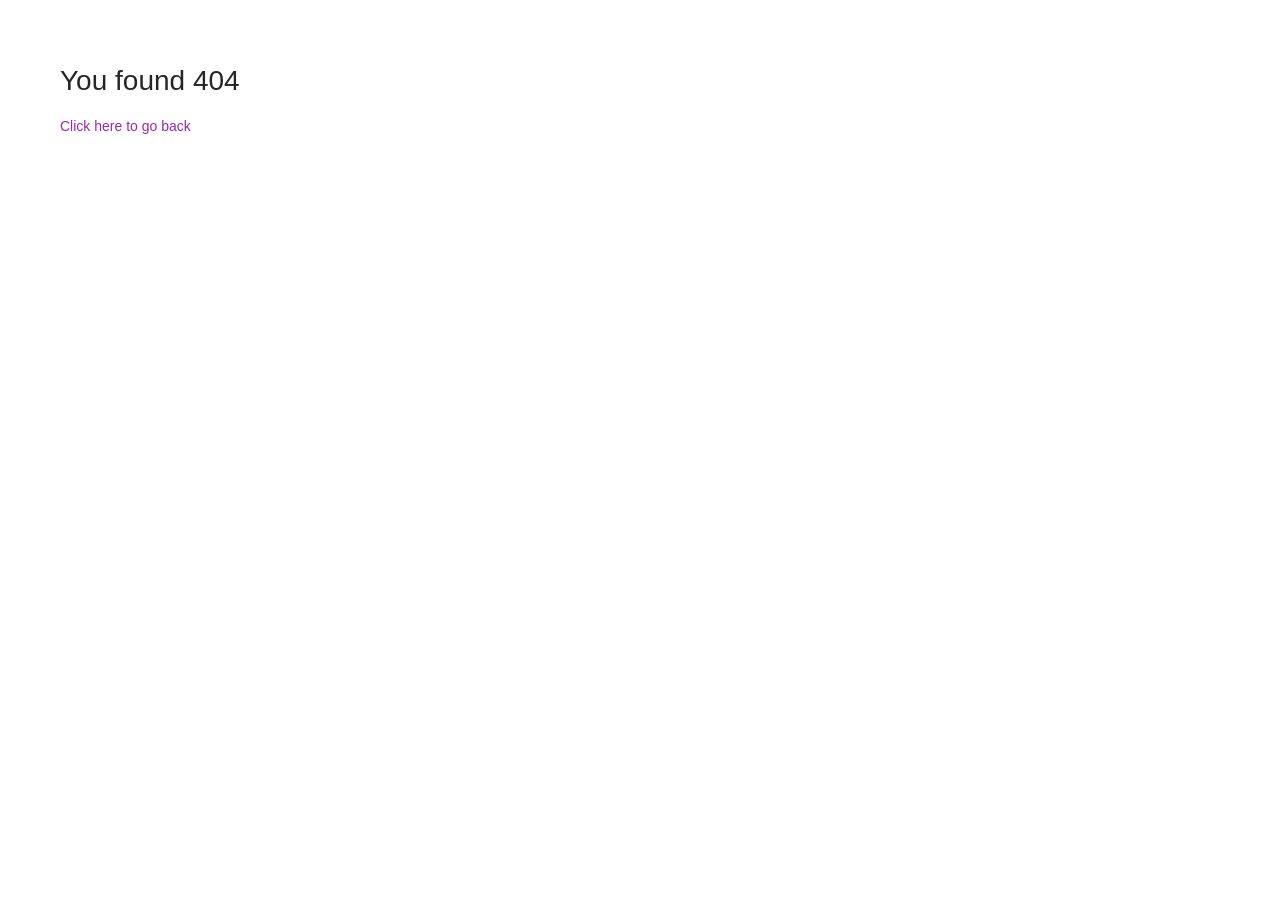
==== index.html @ 65750473 "INIT" ====
<!doctype html><html lang="en"><head><meta charset="utf-8"/><link rel="shortcut icon" href="/favicon.ico"/><meta name="viewport" content="width=device-width,initial-scale=1,shrink-to-fit=no"/><meta name="theme-color" content="#000000"/><link rel="manifest" href="/manifest.json"/><title>React App</title><link href="/static/css/1.1e158690.chunk.css" rel="stylesheet"><link href="/static/css/main.f94cfe51.chunk.css" rel="stylesheet"></head><body><noscript>You need to enable JavaScript to run this app.</noscript><div id="root"></div><script>!function(l){function e(e){for(var r,t,n=e[0],o=e[1],u=e[2],f=0,i=[];f<n.length;f++)t=n[f],p[t]&&i.push(p[t][0]),p[t]=0;for(r in o)Object.prototype.hasOwnProperty.call(o,r)&&(l[r]=o[r]);for(s&&s(e);i.length;)i.shift()();return c.push.apply(c,u||[]),a()}function a(){for(var e,r=0;r<c.length;r++){for(var t=c[r],n=!0,o=1;o<t.length;o++){var u=t[o];0!==p[u]&&(n=!1)}n&&(c.splice(r--,1),e=f(f.s=t[0]))}return e}var t={},p={2:0},c=[];function f(e){if(t[e])return t[e].exports;var r=t[e]={i:e,l:!1,exports:{}};return l[e].call(r.exports,r,r.exports,f),r.l=!0,r.exports}f.m=l,f.c=t,f.d=function(e,r,t){f.o(e,r)||Object.defineProperty(e,r,{enumerable:!0,get:t})},f.r=function(e){"undefined"!=typeof Symbol&&Symbol.toStringTag&&Object.defineProperty(e,Symbol.toStringTag,{value:"Module"}),Object.defineProperty(e,"__esModule",{value:!0})},f.t=function(r,e){if(1&e&&(r=f(r)),8&e)return r;if(4&e&&"object"==typeof r&&r&&r.__esModule)return r;var t=Object.create(null);if(f.r(t),Object.defineProperty(t,"default",{enumerable:!0,value:r}),2&e&&"string"!=typeof r)for(var n in r)f.d(t,n,function(e){return r[e]}.bind(null,n));return t},f.n=function(e){var r=e&&e.__esModule?function(){return e.default}:function(){return e};return f.d(r,"a",r),r},f.o=function(e,r){return Object.prototype.hasOwnProperty.call(e,r)},f.p="/";var r=window.webpackJsonp=window.webpackJsonp||[],n=r.push.bind(r);r.push=e,r=r.slice();for(var o=0;o<r.length;o++)e(r[o]);var s=n;a()}([])</script><script src="/static/js/1.83a285b4.chunk.js"></script><script src="/static/js/main.1f950b60.chunk.js"></script></body></html>
---- static/css/1.1e158690.chunk.css ----
@font-face{font-family:Chinese Quote;src:local("PingFang SC"),local("SimSun");unicode-range:u+2018,u+2019,u+201c,u+201d}body,html{width:100%;height:100%}input::-ms-clear,input::-ms-reveal{display:none}*,:after,:before{box-sizing:border-box}html{font-family:sans-serif;line-height:1.15;-webkit-text-size-adjust:100%;-ms-text-size-adjust:100%;-ms-overflow-style:scrollbar;-webkit-tap-highlight-color:rgba(0,0,0,0)}@-ms-viewport{width:device-width}article,aside,dialog,figcaption,figure,footer,header,hgroup,main,nav,section{display:block}body{margin:0;font-family:Chinese Quote,-apple-system,BlinkMacSystemFont,Segoe UI,PingFang SC,Hiragino Sans GB,Microsoft YaHei,Helvetica Neue,Helvetica,Arial,sans-serif,Apple Color Emoji,Segoe UI Emoji,Segoe UI Symbol;font-size:14px;-webkit-font-feature-settings:"tnum";font-feature-settings:"tnum";font-variant:tabular-nums;line-height:1.5;color:rgba(0,0,0,.65);background-color:#fff}[tabindex="-1"]:focus{outline:none!important}hr{box-sizing:initial;height:0;overflow:visible}h1,h2,h3,h4,h5,h6{margin-top:0;margin-bottom:.5em;color:rgba(0,0,0,.85);font-weight:500}p{margin-top:0;margin-bottom:1em}abbr[data-original-title],abbr[title]{text-decoration:underline;-webkit-text-decoration:underline dotted;text-decoration:underline dotted;cursor:help;border-bottom:0}address{margin-bottom:1em;font-style:normal;line-height:inherit}input[type=number],input[type=password],input[type=text],textarea{-webkit-appearance:none}dl,ol,ul{margin-top:0;margin-bottom:1em}ol ol,ol ul,ul ol,ul ul{margin-bottom:0}dt{font-weight:500}dd{margin-bottom:.5em;margin-left:0}blockquote{margin:0 0 1em}dfn{font-style:italic}b,strong{font-weight:bolder}small{font-size:80%}sub,sup{position:relative;font-size:75%;line-height:0;vertical-align:initial}sub{bottom:-.25em}sup{top:-.5em}a{color:#9c27b0;background-color:initial;text-decoration:none;outline:none;cursor:pointer;-webkit-transition:color .3s;transition:color .3s;-webkit-text-decoration-skip:objects}a:focus{text-decoration:underline;-webkit-text-decoration-skip:ink;text-decoration-skip:ink}a:hover{color:#af48bd}a:active{color:#75178a}a:active,a:hover{outline:0;text-decoration:none}a[disabled]{color:rgba(0,0,0,.25);cursor:not-allowed;pointer-events:none}code,kbd,pre,samp{font-family:SFMono-Regular,Consolas,Liberation Mono,Menlo,Courier,monospace;font-size:1em}pre{margin-top:0;margin-bottom:1em;overflow:auto}figure{margin:0 0 1em}img{vertical-align:middle;border-style:none}svg:not(:root){overflow:hidden}[role=button],a,area,button,input:not([type=range]),label,select,summary,textarea{touch-action:manipulation}table{border-collapse:collapse}caption{padding-top:.75em;padding-bottom:.3em;color:rgba(0,0,0,.45);text-align:left;caption-side:bottom}th{text-align:inherit}button,input,optgroup,select,textarea{margin:0;font-family:inherit;font-size:inherit;line-height:inherit;color:inherit}button,input{overflow:visible}button,select{text-transform:none}[type=reset],[type=submit],button,html [type=button]{-webkit-appearance:button}[type=button]::-moz-focus-inner,[type=reset]::-moz-focus-inner,[type=submit]::-moz-focus-inner,button::-moz-focus-inner{padding:0;border-style:none}input[type=checkbox],input[type=radio]{box-sizing:border-box;padding:0}input[type=date],input[type=datetime-local],input[type=month],input[type=time]{-webkit-appearance:listbox}textarea{overflow:auto;resize:vertical}fieldset{min-width:0;padding:0;margin:0;border:0}legend{display:block;width:100%;max-width:100%;padding:0;margin-bottom:.5em;font-size:1.5em;line-height:inherit;color:inherit;white-space:normal}progress{vertical-align:initial}[type=number]::-webkit-inner-spin-button,[type=number]::-webkit-outer-spin-button{height:auto}[type=search]{outline-offset:-2px;-webkit-appearance:none}[type=search]::-webkit-search-cancel-button,[type=search]::-webkit-search-decoration{-webkit-appearance:none}::-webkit-file-upload-button{font:inherit;-webkit-appearance:button}output{display:inline-block}summary{display:list-item}template{display:none}[hidden]{display:none!important}mark{padding:.2em;background-color:#feffe6}::-moz-selection{background:#9c27b0;color:#fff}::selection{background:#9c27b0;color:#fff}.clearfix{zoom:1}.clearfix:after,.clearfix:before{content:"";display:table}.clearfix:after{clear:both}.anticon{display:inline-block;font-style:normal;vertical-align:-.125em;text-align:center;text-transform:none;line-height:0;text-rendering:optimizeLegibility;-webkit-font-smoothing:antialiased;-moz-osx-font-smoothing:grayscale}.anticon>*{line-height:1}.anticon svg{display:inline-block}.anticon:before{display:none}.anticon .anticon-icon{display:block}.anticon-spin,.anticon-spin:before{display:inline-block;-webkit-animation:loadingCircle 1s linear infinite;animation:loadingCircle 1s linear infinite}.fade-appear,.fade-enter,.fade-leave{-webkit-animation-duration:.2s;animation-duration:.2s;-webkit-animation-fill-mode:both;animation-fill-mode:both;-webkit-animation-play-state:paused;animation-play-state:paused}.fade-appear.fade-appear-active,.fade-enter.fade-enter-active{-webkit-animation-name:antFadeIn;animation-name:antFadeIn;-webkit-animation-play-state:running;animation-play-state:running}.fade-leave.fade-leave-active{-webkit-animation-name:antFadeOut;animation-name:antFadeOut;-webkit-animation-play-state:running;animation-play-state:running;pointer-events:none}.fade-appear,.fade-enter{opacity:0}.fade-appear,.fade-enter,.fade-leave{-webkit-animation-timing-function:linear;animation-timing-function:linear}@-webkit-keyframes antFadeIn{0%{opacity:0}to{opacity:1}}@keyframes antFadeIn{0%{opacity:0}to{opacity:1}}@-webkit-keyframes antFadeOut{0%{opacity:1}to{opacity:0}}@keyframes antFadeOut{0%{opacity:1}to{opacity:0}}.move-up-appear,.move-up-enter,.move-up-leave{-webkit-animation-duration:.2s;animation-duration:.2s;-webkit-animation-fill-mode:both;animation-fill-mode:both;-webkit-animation-play-state:paused;animation-play-state:paused}.move-up-appear.move-up-appear-active,.move-up-enter.move-up-enter-active{-webkit-animation-name:antMoveUpIn;animation-name:antMoveUpIn;-webkit-animation-play-state:running;animation-play-state:running}.move-up-leave.move-up-leave-active{-webkit-animation-name:antMoveUpOut;animation-name:antMoveUpOut;-webkit-animation-play-state:running;animation-play-state:running;pointer-events:none}.move-up-appear,.move-up-enter{opacity:0;-webkit-animation-timing-function:cubic-bezier(.08,.82,.17,1);animation-timing-function:cubic-bezier(.08,.82,.17,1)}.move-up-leave{-webkit-animation-timing-function:cubic-bezier(.6,.04,.98,.34);animation-timing-function:cubic-bezier(.6,.04,.98,.34)}.move-down-appear,.move-down-enter,.move-down-leave{-webkit-animation-duration:.2s;animation-duration:.2s;-webkit-animation-fill-mode:both;animation-fill-mode:both;-webkit-animation-play-state:paused;animation-play-state:paused}.move-down-appear.move-down-appear-active,.move-down-enter.move-down-enter-active{-webkit-animation-name:antMoveDownIn;animation-name:antMoveDownIn;-webkit-animation-play-state:running;animation-play-state:running}.move-down-leave.move-down-leave-active{-webkit-animation-name:antMoveDownOut;animation-name:antMoveDownOut;-webkit-animation-play-state:running;animation-play-state:running;pointer-events:none}.move-down-appear,.move-down-enter{opacity:0;-webkit-animation-timing-function:cubic-bezier(.08,.82,.17,1);animation-timing-function:cubic-bezier(.08,.82,.17,1)}.move-down-leave{-webkit-animation-timing-function:cubic-bezier(.6,.04,.98,.34);animation-timing-function:cubic-bezier(.6,.04,.98,.34)}.move-left-appear,.move-left-enter,.move-left-leave{-webkit-animation-duration:.2s;animation-duration:.2s;-webkit-animation-fill-mode:both;animation-fill-mode:both;-webkit-animation-play-state:paused;animation-play-state:paused}.move-left-appear.move-left-appear-active,.move-left-enter.move-left-enter-active{-webkit-animation-name:antMoveLeftIn;animation-name:antMoveLeftIn;-webkit-animation-play-state:running;animation-play-state:running}.move-left-leave.move-left-leave-active{-webkit-animation-name:antMoveLeftOut;animation-name:antMoveLeftOut;-webkit-animation-play-state:running;animation-play-state:running;pointer-events:none}.move-left-appear,.move-left-enter{opacity:0;-webkit-animation-timing-function:cubic-bezier(.08,.82,.17,1);animation-timing-function:cubic-bezier(.08,.82,.17,1)}.move-left-leave{-webkit-animation-timing-function:cubic-bezier(.6,.04,.98,.34);animation-timing-function:cubic-bezier(.6,.04,.98,.34)}.move-right-appear,.move-right-enter,.move-right-leave{-webkit-animation-duration:.2s;animation-duration:.2s;-webkit-animation-fill-mode:both;animation-fill-mode:both;-webkit-animation-play-state:paused;animation-play-state:paused}.move-right-appear.move-right-appear-active,.move-right-enter.move-right-enter-active{-webkit-animation-name:antMoveRightIn;animation-name:antMoveRightIn;-webkit-animation-play-state:running;animation-play-state:running}.move-right-leave.move-right-leave-active{-webkit-animation-name:antMoveRightOut;animation-name:antMoveRightOut;-webkit-animation-play-state:running;animation-play-state:running;pointer-events:none}.move-right-appear,.move-right-enter{opacity:0;-webkit-animation-timing-function:cubic-bezier(.08,.82,.17,1);animation-timing-function:cubic-bezier(.08,.82,.17,1)}.move-right-leave{-webkit-animation-timing-function:cubic-bezier(.6,.04,.98,.34);animation-timing-function:cubic-bezier(.6,.04,.98,.34)}@-webkit-keyframes antMoveDownIn{0%{-webkit-transform-origin:0 0;transform-origin:0 0;-webkit-transform:translateY(100%);transform:translateY(100%);opacity:0}to{-webkit-transform-origin:0 0;transform-origin:0 0;-webkit-transform:translateY(0);transform:translateY(0);opacity:1}}@keyframes antMoveDownIn{0%{-webkit-transform-origin:0 0;transform-origin:0 0;-webkit-transform:translateY(100%);transform:translateY(100%);opacity:0}to{-webkit-transform-origin:0 0;transform-origin:0 0;-webkit-transform:translateY(0);transform:translateY(0);opacity:1}}@-webkit-keyframes antMoveDownOut{0%{-webkit-transform-origin:0 0;transform-origin:0 0;-webkit-transform:translateY(0);transform:translateY(0);opacity:1}to{-webkit-transform-origin:0 0;transform-origin:0 0;-webkit-transform:translateY(100%);transform:translateY(100%);opacity:0}}@keyframes antMoveDownOut{0%{-webkit-transform-origin:0 0;transform-origin:0 0;-webkit-transform:translateY(0);transform:translateY(0);opacity:1}to{-webkit-transform-origin:0 0;transform-origin:0 0;-webkit-transform:translateY(100%);transform:translateY(100%);opacity:0}}@-webkit-keyframes antMoveLeftIn{0%{-webkit-transform-origin:0 0;transform-origin:0 0;-webkit-transform:translateX(-100%);transform:translateX(-100%);opacity:0}to{-webkit-transform-origin:0 0;transform-origin:0 0;-webkit-transform:translateX(0);transform:translateX(0);opacity:1}}@keyframes antMoveLeftIn{0%{-webkit-transform-origin:0 0;transform-origin:0 0;-webkit-transform:translateX(-100%);transform:translateX(-100%);opacity:0}to{-webkit-transform-origin:0 0;transform-origin:0 0;-webkit-transform:translateX(0);transform:translateX(0);opacity:1}}@-webkit-keyframes antMoveLeftOut{0%{-webkit-transform-origin:0 0;transform-origin:0 0;-webkit-transform:translateX(0);transform:translateX(0);opacity:1}to{-webkit-transform-origin:0 0;transform-origin:0 0;-webkit-transform:translateX(-100%);transform:translateX(-100%);opacity:0}}@keyframes antMoveLeftOut{0%{-webkit-transform-origin:0 0;transform-origin:0 0;-webkit-transform:translateX(0);transform:translateX(0);opacity:1}to{-webkit-transform-origin:0 0;transform-origin:0 0;-webkit-transform:translateX(-100%);transform:translateX(-100%);opacity:0}}@-webkit-keyframes antMoveRightIn{0%{opacity:0;-webkit-transform-origin:0 0;transform-origin:0 0;-webkit-transform:translateX(100%);transform:translateX(100%)}to{opacity:1;-webkit-transform-origin:0 0;transform-origin:0 0;-webkit-transform:translateX(0);transform:translateX(0)}}@keyframes antMoveRightIn{0%{opacity:0;-webkit-transform-origin:0 0;transform-origin:0 0;-webkit-transform:translateX(100%);transform:translateX(100%)}to{opacity:1;-webkit-transform-origin:0 0;transform-origin:0 0;-webkit-transform:translateX(0);transform:translateX(0)}}@-webkit-keyframes antMoveRightOut{0%{-webkit-transform-origin:0 0;transform-origin:0 0;-webkit-transform:translateX(0);transform:translateX(0);opacity:1}to{-webkit-transform-origin:0 0;transform-origin:0 0;-webkit-transform:translateX(100%);transform:translateX(100%);opacity:0}}@keyframes antMoveRightOut{0%{-webkit-transform-origin:0 0;transform-origin:0 0;-webkit-transform:translateX(0);transform:translateX(0);opacity:1}to{-webkit-transform-origin:0 0;transform-origin:0 0;-webkit-transform:translateX(100%);transform:translateX(100%);opacity:0}}@-webkit-keyframes antMoveUpIn{0%{-webkit-transform-origin:0 0;transform-origin:0 0;-webkit-transform:translateY(-100%);transform:translateY(-100%);opacity:0}to{-webkit-transform-origin:0 0;transform-origin:0 0;-webkit-transform:translateY(0);transform:translateY(0);opacity:1}}@keyframes antMoveUpIn{0%{-webkit-transform-origin:0 0;transform-origin:0 0;-webkit-transform:translateY(-100%);transform:translateY(-100%);opacity:0}to{-webkit-transform-origin:0 0;transform-origin:0 0;-webkit-transform:translateY(0);transform:translateY(0);opacity:1}}@-webkit-keyframes antMoveUpOut{0%{-webkit-transform-origin:0 0;transform-origin:0 0;-webkit-transform:translateY(0);transform:translateY(0);opacity:1}to{-webkit-transform-origin:0 0;transform-origin:0 0;-webkit-transform:translateY(-100%);transform:translateY(-100%);opacity:0}}@keyframes antMoveUpOut{0%{-webkit-transform-origin:0 0;transform-origin:0 0;-webkit-transform:translateY(0);transform:translateY(0);opacity:1}to{-webkit-transform-origin:0 0;transform-origin:0 0;-webkit-transform:translateY(-100%);transform:translateY(-100%);opacity:0}}@-webkit-keyframes loadingCircle{to{-webkit-transform:rotate(1turn);transform:rotate(1turn)}}@keyframes loadingCircle{to{-webkit-transform:rotate(1turn);transform:rotate(1turn)}}[ant-click-animating-without-extra-node],[ant-click-animating]{position:relative}.ant-click-animating-node,[ant-click-animating-without-extra-node]:after{content:"";position:absolute;top:-1px;left:-1px;bottom:-1px;right:-1px;border-radius:inherit;border:0 solid #9c27b0;opacity:.2;-webkit-animation:fadeEffect 2s cubic-bezier(.08,.82,.17,1),waveEffect .4s cubic-bezier(.08,.82,.17,1);animation:fadeEffect 2s cubic-bezier(.08,.82,.17,1),waveEffect .4s cubic-bezier(.08,.82,.17,1);-webkit-animation-fill-mode:forwards;animation-fill-mode:forwards;display:block;pointer-events:none}@-webkit-keyframes waveEffect{to{top:-6px;left:-6px;bottom:-6px;right:-6px;border-width:6px}}@keyframes waveEffect{to{top:-6px;left:-6px;bottom:-6px;right:-6px;border-width:6px}}@-webkit-keyframes fadeEffect{to{opacity:0}}@keyframes fadeEffect{to{opacity:0}}.slide-up-appear,.slide-up-enter,.slide-up-leave{-webkit-animation-duration:.2s;animation-duration:.2s;-webkit-animation-fill-mode:both;animation-fill-mode:both;-webkit-animation-play-state:paused;animation-play-state:paused}.slide-up-appear.slide-up-appear-active,.slide-up-enter.slide-up-enter-active{-webkit-animation-name:antSlideUpIn;animation-name:antSlideUpIn;-webkit-animation-play-state:running;animation-play-state:running}.slide-up-leave.slide-up-leave-active{-webkit-animation-name:antSlideUpOut;animation-name:antSlideUpOut;-webkit-animation-play-state:running;animation-play-state:running;pointer-events:none}.slide-up-appear,.slide-up-enter{opacity:0;-webkit-animation-timing-function:cubic-bezier(.23,1,.32,1);animation-timing-function:cubic-bezier(.23,1,.32,1)}.slide-up-leave{-webkit-animation-timing-function:cubic-bezier(.755,.05,.855,.06);animation-timing-function:cubic-bezier(.755,.05,.855,.06)}.slide-down-appear,.slide-down-enter,.slide-down-leave{-webkit-animation-duration:.2s;animation-duration:.2s;-webkit-animation-fill-mode:both;animation-fill-mode:both;-webkit-animation-play-state:paused;animation-play-state:paused}.slide-down-appear.slide-down-appear-active,.slide-down-enter.slide-down-enter-active{-webkit-animation-name:antSlideDownIn;animation-name:antSlideDownIn;-webkit-animation-play-state:running;animation-play-state:running}.slide-down-leave.slide-down-leave-active{-webkit-animation-name:antSlideDownOut;animation-name:antSlideDownOut;-webkit-animation-play-state:running;animation-play-state:running;pointer-events:none}.slide-down-appear,.slide-down-enter{opacity:0;-webkit-animation-timing-function:cubic-bezier(.23,1,.32,1);animation-timing-function:cubic-bezier(.23,1,.32,1)}.slide-down-leave{-webkit-animation-timing-function:cubic-bezier(.755,.05,.855,.06);animation-timing-function:cubic-bezier(.755,.05,.855,.06)}.slide-left-appear,.slide-left-enter,.slide-left-leave{-webkit-animation-duration:.2s;animation-duration:.2s;-webkit-animation-fill-mode:both;animation-fill-mode:both;-webkit-animation-play-state:paused;animation-play-state:paused}.slide-left-appear.slide-left-appear-active,.slide-left-enter.slide-left-enter-active{-webkit-animation-name:antSlideLeftIn;animation-name:antSlideLeftIn;-webkit-animation-play-state:running;animation-play-state:running}.slide-left-leave.slide-left-leave-active{-webkit-animation-name:antSlideLeftOut;animation-name:antSlideLeftOut;-webkit-animation-play-state:running;animation-play-state:running;pointer-events:none}.slide-left-appear,.slide-left-enter{opacity:0;-webkit-animation-timing-function:cubic-bezier(.23,1,.32,1);animation-timing-function:cubic-bezier(.23,1,.32,1)}.slide-left-leave{-webkit-animation-timing-function:cubic-bezier(.755,.05,.855,.06);animation-timing-function:cubic-bezier(.755,.05,.855,.06)}.slide-right-appear,.slide-right-enter,.slide-right-leave{-webkit-animation-duration:.2s;animation-duration:.2s;-webkit-animation-fill-mode:both;animation-fill-mode:both;-webkit-animation-play-state:paused;animation-play-state:paused}.slide-right-appear.slide-right-appear-active,.slide-right-enter.slide-right-enter-active{-webkit-animation-name:antSlideRightIn;animation-name:antSlideRightIn;-webkit-animation-play-state:running;animation-play-state:running}.slide-right-leave.slide-right-leave-active{-webkit-animation-name:antSlideRightOut;animation-name:antSlideRightOut;-webkit-animation-play-state:running;animation-play-state:running;pointer-events:none}.slide-right-appear,.slide-right-enter{opacity:0;-webkit-animation-timing-function:cubic-bezier(.23,1,.32,1);animation-timing-function:cubic-bezier(.23,1,.32,1)}.slide-right-leave{-webkit-animation-timing-function:cubic-bezier(.755,.05,.855,.06);animation-timing-function:cubic-bezier(.755,.05,.855,.06)}@-webkit-keyframes antSlideUpIn{0%{opacity:0;-webkit-transform-origin:0 0;transform-origin:0 0;-webkit-transform:scaleY(.8);transform:scaleY(.8)}to{opacity:1;-webkit-transform-origin:0 0;transform-origin:0 0;-webkit-transform:scaleY(1);transform:scaleY(1)}}@keyframes antSlideUpIn{0%{opacity:0;-webkit-transform-origin:0 0;transform-origin:0 0;-webkit-transform:scaleY(.8);transform:scaleY(.8)}to{opacity:1;-webkit-transform-origin:0 0;transform-origin:0 0;-webkit-transform:scaleY(1);transform:scaleY(1)}}@-webkit-keyframes antSlideUpOut{0%{opacity:1;-webkit-transform-origin:0 0;transform-origin:0 0;-webkit-transform:scaleY(1);transform:scaleY(1)}to{opacity:0;-webkit-transform-origin:0 0;transform-origin:0 0;-webkit-transform:scaleY(.8);transform:scaleY(.8)}}@keyframes antSlideUpOut{0%{opacity:1;-webkit-transform-origin:0 0;transform-origin:0 0;-webkit-transform:scaleY(1);transform:scaleY(1)}to{opacity:0;-webkit-transform-origin:0 0;transform-origin:0 0;-webkit-transform:scaleY(.8);transform:scaleY(.8)}}@-webkit-keyframes antSlideDownIn{0%{opacity:0;-webkit-transform-origin:100% 100%;transform-origin:100% 100%;-webkit-transform:scaleY(.8);transform:scaleY(.8)}to{opacity:1;-webkit-transform-origin:100% 100%;transform-origin:100% 100%;-webkit-transform:scaleY(1);transform:scaleY(1)}}@keyframes antSlideDownIn{0%{opacity:0;-webkit-transform-origin:100% 100%;transform-origin:100% 100%;-webkit-transform:scaleY(.8);transform:scaleY(.8)}to{opacity:1;-webkit-transform-origin:100% 100%;transform-origin:100% 100%;-webkit-transform:scaleY(1);transform:scaleY(1)}}@-webkit-keyframes antSlideDownOut{0%{opacity:1;-webkit-transform-origin:100% 100%;transform-origin:100% 100%;-webkit-transform:scaleY(1);transform:scaleY(1)}to{opacity:0;-webkit-transform-origin:100% 100%;transform-origin:100% 100%;-webkit-transform:scaleY(.8);transform:scaleY(.8)}}@keyframes antSlideDownOut{0%{opacity:1;-webkit-transform-origin:100% 100%;transform-origin:100% 100%;-webkit-transform:scaleY(1);transform:scaleY(1)}to{opacity:0;-webkit-transform-origin:100% 100%;transform-origin:100% 100%;-webkit-transform:scaleY(.8);transform:scaleY(.8)}}@-webkit-keyframes antSlideLeftIn{0%{opacity:0;-webkit-transform-origin:0 0;transform-origin:0 0;-webkit-transform:scaleX(.8);transform:scaleX(.8)}to{opacity:1;-webkit-transform-origin:0 0;transform-origin:0 0;-webkit-transform:scaleX(1);transform:scaleX(1)}}@keyframes antSlideLeftIn{0%{opacity:0;-webkit-transform-origin:0 0;transform-origin:0 0;-webkit-transform:scaleX(.8);transform:scaleX(.8)}to{opacity:1;-webkit-transform-origin:0 0;transform-origin:0 0;-webkit-transform:scaleX(1);transform:scaleX(1)}}@-webkit-keyframes antSlideLeftOut{0%{opacity:1;-webkit-transform-origin:0 0;transform-origin:0 0;-webkit-transform:scaleX(1);transform:scaleX(1)}to{opacity:0;-webkit-transform-origin:0 0;transform-origin:0 0;-webkit-transform:scaleX(.8);transform:scaleX(.8)}}@keyframes antSlideLeftOut{0%{opacity:1;-webkit-transform-origin:0 0;transform-origin:0 0;-webkit-transform:scaleX(1);transform:scaleX(1)}to{opacity:0;-webkit-transform-origin:0 0;transform-origin:0 0;-webkit-transform:scaleX(.8);transform:scaleX(.8)}}@-webkit-keyframes antSlideRightIn{0%{opacity:0;-webkit-transform-origin:100% 0;transform-origin:100% 0;-webkit-transform:scaleX(.8);transform:scaleX(.8)}to{opacity:1;-webkit-transform-origin:100% 0;transform-origin:100% 0;-webkit-transform:scaleX(1);transform:scaleX(1)}}@keyframes antSlideRightIn{0%{opacity:0;-webkit-transform-origin:100% 0;transform-origin:100% 0;-webkit-transform:scaleX(.8);transform:scaleX(.8)}to{opacity:1;-webkit-transform-origin:100% 0;transform-origin:100% 0;-webkit-transform:scaleX(1);transform:scaleX(1)}}@-webkit-keyframes antSlideRightOut{0%{opacity:1;-webkit-transform-origin:100% 0;transform-origin:100% 0;-webkit-transform:scaleX(1);transform:scaleX(1)}to{opacity:0;-webkit-transform-origin:100% 0;transform-origin:100% 0;-webkit-transform:scaleX(.8);transform:scaleX(.8)}}@keyframes antSlideRightOut{0%{opacity:1;-webkit-transform-origin:100% 0;transform-origin:100% 0;-webkit-transform:scaleX(1);transform:scaleX(1)}to{opacity:0;-webkit-transform-origin:100% 0;transform-origin:100% 0;-webkit-transform:scaleX(.8);transform:scaleX(.8)}}.swing-appear,.swing-enter{-webkit-animation-duration:.2s;animation-duration:.2s;-webkit-animation-fill-mode:both;animation-fill-mode:both;-webkit-animation-play-state:paused;animation-play-state:paused}.swing-appear.swing-appear-active,.swing-enter.swing-enter-active{-webkit-animation-name:antSwingIn;animation-name:antSwingIn;-webkit-animation-play-state:running;animation-play-state:running}@-webkit-keyframes antSwingIn{0%,to{-webkit-transform:translateX(0);transform:translateX(0)}20%{-webkit-transform:translateX(-10px);transform:translateX(-10px)}40%{-webkit-transform:translateX(10px);transform:translateX(10px)}60%{-webkit-transform:translateX(-5px);transform:translateX(-5px)}80%{-webkit-transform:translateX(5px);transform:translateX(5px)}}@keyframes antSwingIn{0%,to{-webkit-transform:translateX(0);transform:translateX(0)}20%{-webkit-transform:translateX(-10px);transform:translateX(-10px)}40%{-webkit-transform:translateX(10px);transform:translateX(10px)}60%{-webkit-transform:translateX(-5px);transform:translateX(-5px)}80%{-webkit-transform:translateX(5px);transform:translateX(5px)}}.zoom-appear,.zoom-enter,.zoom-leave{-webkit-animation-duration:.2s;animation-duration:.2s;-webkit-animation-fill-mode:both;animation-fill-mode:both;-webkit-animation-play-state:paused;animation-play-state:paused}.zoom-appear.zoom-appear-active,.zoom-enter.zoom-enter-active{-webkit-animation-name:antZoomIn;animation-name:antZoomIn;-webkit-animation-play-state:running;animation-play-state:running}.zoom-leave.zoom-leave-active{-webkit-animation-name:antZoomOut;animation-name:antZoomOut;-webkit-animation-play-state:running;animation-play-state:running;pointer-events:none}.zoom-appear,.zoom-enter{-webkit-transform:scale(0);transform:scale(0);-webkit-animation-timing-function:cubic-bezier(.08,.82,.17,1);animation-timing-function:cubic-bezier(.08,.82,.17,1)}.zoom-leave{-webkit-animation-timing-function:cubic-bezier(.78,.14,.15,.86);animation-timing-function:cubic-bezier(.78,.14,.15,.86)}.zoom-big-appear,.zoom-big-enter,.zoom-big-leave{-webkit-animation-duration:.2s;animation-duration:.2s;-webkit-animation-fill-mode:both;animation-fill-mode:both;-webkit-animation-play-state:paused;animation-play-state:paused}.zoom-big-appear.zoom-big-appear-active,.zoom-big-enter.zoom-big-enter-active{-webkit-animation-name:antZoomBigIn;animation-name:antZoomBigIn;-webkit-animation-play-state:running;animation-play-state:running}.zoom-big-leave.zoom-big-leave-active{-webkit-animation-name:antZoomBigOut;animation-name:antZoomBigOut;-webkit-animation-play-state:running;animation-play-state:running;pointer-events:none}.zoom-big-appear,.zoom-big-enter{-webkit-transform:scale(0);transform:scale(0);-webkit-animation-timing-function:cubic-bezier(.08,.82,.17,1);animation-timing-function:cubic-bezier(.08,.82,.17,1)}.zoom-big-leave{-webkit-animation-timing-function:cubic-bezier(.78,.14,.15,.86);animation-timing-function:cubic-bezier(.78,.14,.15,.86)}.zoom-big-fast-appear,.zoom-big-fast-enter,.zoom-big-fast-leave{-webkit-animation-duration:.1s;animation-duration:.1s;-webkit-animation-fill-mode:both;animation-fill-mode:both;-webkit-animation-play-state:paused;animation-play-state:paused}.zoom-big-fast-appear.zoom-big-fast-appear-active,.zoom-big-fast-enter.zoom-big-fast-enter-active{-webkit-animation-name:antZoomBigIn;animation-name:antZoomBigIn;-webkit-animation-play-state:running;animation-play-state:running}.zoom-big-fast-leave.zoom-big-fast-leave-active{-webkit-animation-name:antZoomBigOut;animation-name:antZoomBigOut;-webkit-animation-play-state:running;animation-play-state:running;pointer-events:none}.zoom-big-fast-appear,.zoom-big-fast-enter{-webkit-transform:scale(0);transform:scale(0);-webkit-animation-timing-function:cubic-bezier(.08,.82,.17,1);animation-timing-function:cubic-bezier(.08,.82,.17,1)}.zoom-big-fast-leave{-webkit-animation-timing-function:cubic-bezier(.78,.14,.15,.86);animation-timing-function:cubic-bezier(.78,.14,.15,.86)}.zoom-up-appear,.zoom-up-enter,.zoom-up-leave{-webkit-animation-duration:.2s;animation-duration:.2s;-webkit-animation-fill-mode:both;animation-fill-mode:both;-webkit-animation-play-state:paused;animation-play-state:paused}.zoom-up-appear.zoom-up-appear-active,.zoom-up-enter.zoom-up-enter-active{-webkit-animation-name:antZoomUpIn;animation-name:antZoomUpIn;-webkit-animation-play-state:running;animation-play-state:running}.zoom-up-leave.zoom-up-leave-active{-webkit-animation-name:antZoomUpOut;animation-name:antZoomUpOut;-webkit-animation-play-state:running;animation-play-state:running;pointer-events:none}.zoom-up-appear,.zoom-up-enter{-webkit-transform:scale(0);transform:scale(0);-webkit-animation-timing-function:cubic-bezier(.08,.82,.17,1);animation-timing-function:cubic-bezier(.08,.82,.17,1)}.zoom-up-leave{-webkit-animation-timing-function:cubic-bezier(.78,.14,.15,.86);animation-timing-function:cubic-bezier(.78,.14,.15,.86)}.zoom-down-appear,.zoom-down-enter,.zoom-down-leave{-webkit-animation-duration:.2s;animation-duration:.2s;-webkit-animation-fill-mode:both;animation-fill-mode:both;-webkit-animation-play-state:paused;animation-play-state:paused}.zoom-down-appear.zoom-down-appear-active,.zoom-down-enter.zoom-down-enter-active{-webkit-animation-name:antZoomDownIn;animation-name:antZoomDownIn;-webkit-animation-play-state:running;animation-play-state:running}.zoom-down-leave.zoom-down-leave-active{-webkit-animation-name:antZoomDownOut;animation-name:antZoomDownOut;-webkit-animation-play-state:running;animation-play-state:running;pointer-events:none}.zoom-down-appear,.zoom-down-enter{-webkit-transform:scale(0);transform:scale(0);-webkit-animation-timing-function:cubic-bezier(.08,.82,.17,1);animation-timing-function:cubic-bezier(.08,.82,.17,1)}.zoom-down-leave{-webkit-animation-timing-function:cubic-bezier(.78,.14,.15,.86);animation-timing-function:cubic-bezier(.78,.14,.15,.86)}.zoom-left-appear,.zoom-left-enter,.zoom-left-leave{-webkit-animation-duration:.2s;animation-duration:.2s;-webkit-animation-fill-mode:both;animation-fill-mode:both;-webkit-animation-play-state:paused;animation-play-state:paused}.zoom-left-appear.zoom-left-appear-active,.zoom-left-enter.zoom-left-enter-active{-webkit-animation-name:antZoomLeftIn;animation-name:antZoomLeftIn;-webkit-animation-play-state:running;animation-play-state:running}.zoom-left-leave.zoom-left-leave-active{-webkit-animation-name:antZoomLeftOut;animation-name:antZoomLeftOut;-webkit-animation-play-state:running;animation-play-state:running;pointer-events:none}.zoom-left-appear,.zoom-left-enter{-webkit-transform:scale(0);transform:scale(0);-webkit-animation-timing-function:cubic-bezier(.08,.82,.17,1);animation-timing-function:cubic-bezier(.08,.82,.17,1)}.zoom-left-leave{-webkit-animation-timing-function:cubic-bezier(.78,.14,.15,.86);animation-timing-function:cubic-bezier(.78,.14,.15,.86)}.zoom-right-appear,.zoom-right-enter,.zoom-right-leave{-webkit-animation-duration:.2s;animation-duration:.2s;-webkit-animation-fill-mode:both;animation-fill-mode:both;-webkit-animation-play-state:paused;animation-play-state:paused}.zoom-right-appear.zoom-right-appear-active,.zoom-right-enter.zoom-right-enter-active{-webkit-animation-name:antZoomRightIn;animation-name:antZoomRightIn;-webkit-animation-play-state:running;animation-play-state:running}.zoom-right-leave.zoom-right-leave-active{-webkit-animation-name:antZoomRightOut;animation-name:antZoomRightOut;-webkit-animation-play-state:running;animation-play-state:running;pointer-events:none}.zoom-right-appear,.zoom-right-enter{-webkit-transform:scale(0);transform:scale(0);-webkit-animation-timing-function:cubic-bezier(.08,.82,.17,1);animation-timing-function:cubic-bezier(.08,.82,.17,1)}.zoom-right-leave{-webkit-animation-timing-function:cubic-bezier(.78,.14,.15,.86);animation-timing-function:cubic-bezier(.78,.14,.15,.86)}@-webkit-keyframes antZoomIn{0%{opacity:0;-webkit-transform:scale(.2);transform:scale(.2)}to{opacity:1;-webkit-transform:scale(1);transform:scale(1)}}@keyframes antZoomIn{0%{opacity:0;-webkit-transform:scale(.2);transform:scale(.2)}to{opacity:1;-webkit-transform:scale(1);transform:scale(1)}}@-webkit-keyframes antZoomOut{0%{-webkit-transform:scale(1);transform:scale(1)}to{opacity:0;-webkit-transform:scale(.2);transform:scale(.2)}}@keyframes antZoomOut{0%{-webkit-transform:scale(1);transform:scale(1)}to{opacity:0;-webkit-transform:scale(.2);transform:scale(.2)}}@-webkit-keyframes antZoomBigIn{0%{opacity:0;-webkit-transform:scale(.8);transform:scale(.8)}to{-webkit-transform:scale(1);transform:scale(1)}}@keyframes antZoomBigIn{0%{opacity:0;-webkit-transform:scale(.8);transform:scale(.8)}to{-webkit-transform:scale(1);transform:scale(1)}}@-webkit-keyframes antZoomBigOut{0%{-webkit-transform:scale(1);transform:scale(1)}to{opacity:0;-webkit-transform:scale(.8);transform:scale(.8)}}@keyframes antZoomBigOut{0%{-webkit-transform:scale(1);transform:scale(1)}to{opacity:0;-webkit-transform:scale(.8);transform:scale(.8)}}@-webkit-keyframes antZoomUpIn{0%{opacity:0;-webkit-transform-origin:50% 0;transform-origin:50% 0;-webkit-transform:scale(.8);transform:scale(.8)}to{-webkit-transform-origin:50% 0;transform-origin:50% 0;-webkit-transform:scale(1);transform:scale(1)}}@keyframes antZoomUpIn{0%{opacity:0;-webkit-transform-origin:50% 0;transform-origin:50% 0;-webkit-transform:scale(.8);transform:scale(.8)}to{-webkit-transform-origin:50% 0;transform-origin:50% 0;-webkit-transform:scale(1);transform:scale(1)}}@-webkit-keyframes antZoomUpOut{0%{-webkit-transform-origin:50% 0;transform-origin:50% 0;-webkit-transform:scale(1);transform:scale(1)}to{opacity:0;-webkit-transform-origin:50% 0;transform-origin:50% 0;-webkit-transform:scale(.8);transform:scale(.8)}}@keyframes antZoomUpOut{0%{-webkit-transform-origin:50% 0;transform-origin:50% 0;-webkit-transform:scale(1);transform:scale(1)}to{opacity:0;-webkit-transform-origin:50% 0;transform-origin:50% 0;-webkit-transform:scale(.8);transform:scale(.8)}}@-webkit-keyframes antZoomLeftIn{0%{opacity:0;-webkit-transform-origin:0 50%;transform-origin:0 50%;-webkit-transform:scale(.8);transform:scale(.8)}to{-webkit-transform-origin:0 50%;transform-origin:0 50%;-webkit-transform:scale(1);transform:scale(1)}}@keyframes antZoomLeftIn{0%{opacity:0;-webkit-transform-origin:0 50%;transform-origin:0 50%;-webkit-transform:scale(.8);transform:scale(.8)}to{-webkit-transform-origin:0 50%;transform-origin:0 50%;-webkit-transform:scale(1);transform:scale(1)}}@-webkit-keyframes antZoomLeftOut{0%{-webkit-transform-origin:0 50%;transform-origin:0 50%;-webkit-transform:scale(1);transform:scale(1)}to{opacity:0;-webkit-transform-origin:0 50%;transform-origin:0 50%;-webkit-transform:scale(.8);transform:scale(.8)}}@keyframes antZoomLeftOut{0%{-webkit-transform-origin:0 50%;transform-origin:0 50%;-webkit-transform:scale(1);transform:scale(1)}to{opacity:0;-webkit-transform-origin:0 50%;transform-origin:0 50%;-webkit-transform:scale(.8);transform:scale(.8)}}@-webkit-keyframes antZoomRightIn{0%{opacity:0;-webkit-transform-origin:100% 50%;transform-origin:100% 50%;-webkit-transform:scale(.8);transform:scale(.8)}to{-webkit-transform-origin:100% 50%;transform-origin:100% 50%;-webkit-transform:scale(1);transform:scale(1)}}@keyframes antZoomRightIn{0%{opacity:0;-webkit-transform-origin:100% 50%;transform-origin:100% 50%;-webkit-transform:scale(.8);transform:scale(.8)}to{-webkit-transform-origin:100% 50%;transform-origin:100% 50%;-webkit-transform:scale(1);transform:scale(1)}}@-webkit-keyframes antZoomRightOut{0%{-webkit-transform-origin:100% 50%;transform-origin:100% 50%;-webkit-transform:scale(1);transform:scale(1)}to{opacity:0;-webkit-transform-origin:100% 50%;transform-origin:100% 50%;-webkit-transform:scale(.8);transform:scale(.8)}}@keyframes antZoomRightOut{0%{-webkit-transform-origin:100% 50%;transform-origin:100% 50%;-webkit-transform:scale(1);transform:scale(1)}to{opacity:0;-webkit-transform-origin:100% 50%;transform-origin:100% 50%;-webkit-transform:scale(.8);transform:scale(.8)}}@-webkit-keyframes antZoomDownIn{0%{opacity:0;-webkit-transform-origin:50% 100%;transform-origin:50% 100%;-webkit-transform:scale(.8);transform:scale(.8)}to{-webkit-transform-origin:50% 100%;transform-origin:50% 100%;-webkit-transform:scale(1);transform:scale(1)}}@keyframes antZoomDownIn{0%{opacity:0;-webkit-transform-origin:50% 100%;transform-origin:50% 100%;-webkit-transform:scale(.8);transform:scale(.8)}to{-webkit-transform-origin:50% 100%;transform-origin:50% 100%;-webkit-transform:scale(1);transform:scale(1)}}@-webkit-keyframes antZoomDownOut{0%{-webkit-transform-origin:50% 100%;transform-origin:50% 100%;-webkit-transform:scale(1);transform:scale(1)}to{opacity:0;-webkit-transform-origin:50% 100%;transform-origin:50% 100%;-webkit-transform:scale(.8);transform:scale(.8)}}@keyframes antZoomDownOut{0%{-webkit-transform-origin:50% 100%;transform-origin:50% 100%;-webkit-transform:scale(1);transform:scale(1)}to{opacity:0;-webkit-transform-origin:50% 100%;transform-origin:50% 100%;-webkit-transform:scale(.8);transform:scale(.8)}}.ant-motion-collapse{overflow:hidden}.ant-motion-collapse-active{-webkit-transition:height .15s cubic-bezier(.645,.045,.355,1),opacity .15s cubic-bezier(.645,.045,.355,1)!important;transition:height .15s cubic-bezier(.645,.045,.355,1),opacity .15s cubic-bezier(.645,.045,.355,1)!important}.ant-btn{line-height:1.499;display:inline-block;font-weight:400;text-align:center;touch-action:manipulation;cursor:pointer;background-image:none;white-space:nowrap;padding:0 15px;font-size:14px;border-radius:4px;height:32px;-webkit-user-select:none;-moz-user-select:none;-ms-user-select:none;user-select:none;-webkit-transition:all .3s cubic-bezier(.645,.045,.355,1);transition:all .3s cubic-bezier(.645,.045,.355,1);position:relative;box-shadow:0 2px 0 rgba(0,0,0,.015);color:rgba(0,0,0,.65);background-color:#fff;border:1px solid #d9d9d9}.ant-btn>.anticon{line-height:1}.ant-btn,.ant-btn:active,.ant-btn:focus{outline:0}.ant-btn:not([disabled]):hover{text-decoration:none}.ant-btn:not([disabled]):active{outline:0;box-shadow:none}.ant-btn.disabled,.ant-btn[disabled]{cursor:not-allowed}.ant-btn.disabled>*,.ant-btn[disabled]>*{pointer-events:none}.ant-btn-lg{padding:0 15px;font-size:16px;border-radius:4px;height:40px}.ant-btn-sm{padding:0 7px;font-size:14px;border-radius:4px;height:24px}.ant-btn>a:only-child{color:currentColor}.ant-btn>a:only-child:after{content:"";position:absolute;top:0;left:0;bottom:0;right:0;background:transparent}.ant-btn:focus,.ant-btn:hover{color:#af48bd;background-color:#fff;border-color:#af48bd}.ant-btn:focus>a:only-child,.ant-btn:hover>a:only-child{color:currentColor}.ant-btn:focus>a:only-child:after,.ant-btn:hover>a:only-child:after{content:"";position:absolute;top:0;left:0;bottom:0;right:0;background:transparent}.ant-btn.active,.ant-btn:active{color:#75178a;background-color:#fff;border-color:#75178a}.ant-btn.active>a:only-child,.ant-btn:active>a:only-child{color:currentColor}.ant-btn.active>a:only-child:after,.ant-btn:active>a:only-child:after{content:"";position:absolute;top:0;left:0;bottom:0;right:0;background:transparent}.ant-btn.disabled,.ant-btn.disabled.active,.ant-btn.disabled:active,.ant-btn.disabled:focus,.ant-btn.disabled:hover,.ant-btn[disabled],.ant-btn[disabled].active,.ant-btn[disabled]:active,.ant-btn[disabled]:focus,.ant-btn[disabled]:hover{color:rgba(0,0,0,.25);background-color:#f5f5f5;border-color:#d9d9d9;text-shadow:none;box-shadow:none}.ant-btn.disabled.active>a:only-child,.ant-btn.disabled:active>a:only-child,.ant-btn.disabled:focus>a:only-child,.ant-btn.disabled:hover>a:only-child,.ant-btn.disabled>a:only-child,.ant-btn[disabled].active>a:only-child,.ant-btn[disabled]:active>a:only-child,.ant-btn[disabled]:focus>a:only-child,.ant-btn[disabled]:hover>a:only-child,.ant-btn[disabled]>a:only-child{color:currentColor}.ant-btn.disabled.active>a:only-child:after,.ant-btn.disabled:active>a:only-child:after,.ant-btn.disabled:focus>a:only-child:after,.ant-btn.disabled:hover>a:only-child:after,.ant-btn.disabled>a:only-child:after,.ant-btn[disabled].active>a:only-child:after,.ant-btn[disabled]:active>a:only-child:after,.ant-btn[disabled]:focus>a:only-child:after,.ant-btn[disabled]:hover>a:only-child:after,.ant-btn[disabled]>a:only-child:after{content:"";position:absolute;top:0;left:0;bottom:0;right:0;background:transparent}.ant-btn.active,.ant-btn:active,.ant-btn:focus,.ant-btn:hover{background:#fff;text-decoration:none}.ant-btn>i,.ant-btn>span{pointer-events:none;display:inline-block}.ant-btn-primary{color:#fff;background-color:#9c27b0;border-color:#9c27b0;text-shadow:0 -1px 0 rgba(0,0,0,.12);box-shadow:0 2px 0 rgba(0,0,0,.045)}.ant-btn-primary>a:only-child{color:currentColor}.ant-btn-primary>a:only-child:after{content:"";position:absolute;top:0;left:0;bottom:0;right:0;background:transparent}.ant-btn-primary:focus,.ant-btn-primary:hover{color:#fff;background-color:#af48bd;border-color:#af48bd}.ant-btn-primary:focus>a:only-child,.ant-btn-primary:hover>a:only-child{color:currentColor}.ant-btn-primary:focus>a:only-child:after,.ant-btn-primary:hover>a:only-child:after{content:"";position:absolute;top:0;left:0;bottom:0;right:0;background:transparent}.ant-btn-primary.active,.ant-btn-primary:active{color:#fff;background-color:#75178a;border-color:#75178a}.ant-btn-primary.active>a:only-child,.ant-btn-primary:active>a:only-child{color:currentColor}.ant-btn-primary.active>a:only-child:after,.ant-btn-primary:active>a:only-child:after{content:"";position:absolute;top:0;left:0;bottom:0;right:0;background:transparent}.ant-btn-primary.disabled,.ant-btn-primary.disabled.active,.ant-btn-primary.disabled:active,.ant-btn-primary.disabled:focus,.ant-btn-primary.disabled:hover,.ant-btn-primary[disabled],.ant-btn-primary[disabled].active,.ant-btn-primary[disabled]:active,.ant-btn-primary[disabled]:focus,.ant-btn-primary[disabled]:hover{color:rgba(0,0,0,.25);background-color:#f5f5f5;border-color:#d9d9d9;text-shadow:none;box-shadow:none}.ant-btn-primary.disabled.active>a:only-child,.ant-btn-primary.disabled:active>a:only-child,.ant-btn-primary.disabled:focus>a:only-child,.ant-btn-primary.disabled:hover>a:only-child,.ant-btn-primary.disabled>a:only-child,.ant-btn-primary[disabled].active>a:only-child,.ant-btn-primary[disabled]:active>a:only-child,.ant-btn-primary[disabled]:focus>a:only-child,.ant-btn-primary[disabled]:hover>a:only-child,.ant-btn-primary[disabled]>a:only-child{color:currentColor}.ant-btn-primary.disabled.active>a:only-child:after,.ant-btn-primary.disabled:active>a:only-child:after,.ant-btn-primary.disabled:focus>a:only-child:after,.ant-btn-primary.disabled:hover>a:only-child:after,.ant-btn-primary.disabled>a:only-child:after,.ant-btn-primary[disabled].active>a:only-child:after,.ant-btn-primary[disabled]:active>a:only-child:after,.ant-btn-primary[disabled]:focus>a:only-child:after,.ant-btn-primary[disabled]:hover>a:only-child:after,.ant-btn-primary[disabled]>a:only-child:after{content:"";position:absolute;top:0;left:0;bottom:0;right:0;background:transparent}.ant-btn-group .ant-btn-primary:not(:first-child):not(:last-child){border-right-color:#af48bd;border-left-color:#af48bd}.ant-btn-group .ant-btn-primary:not(:first-child):not(:last-child):disabled{border-color:#d9d9d9}.ant-btn-group .ant-btn-primary:first-child:not(:last-child){border-right-color:#af48bd}.ant-btn-group .ant-btn-primary:first-child:not(:last-child)[disabled]{border-right-color:#d9d9d9}.ant-btn-group .ant-btn-primary+.ant-btn-primary,.ant-btn-group .ant-btn-primary:last-child:not(:first-child){border-left-color:#af48bd}.ant-btn-group .ant-btn-primary+.ant-btn-primary[disabled],.ant-btn-group .ant-btn-primary:last-child:not(:first-child)[disabled]{border-left-color:#d9d9d9}.ant-btn-ghost{color:rgba(0,0,0,.65);background-color:initial;border-color:#d9d9d9}.ant-btn-ghost>a:only-child{color:currentColor}.ant-btn-ghost>a:only-child:after{content:"";position:absolute;top:0;left:0;bottom:0;right:0;background:transparent}.ant-btn-ghost:focus,.ant-btn-ghost:hover{color:#af48bd;background-color:initial;border-color:#af48bd}.ant-btn-ghost:focus>a:only-child,.ant-btn-ghost:hover>a:only-child{color:currentColor}.ant-btn-ghost:focus>a:only-child:after,.ant-btn-ghost:hover>a:only-child:after{content:"";position:absolute;top:0;left:0;bottom:0;right:0;background:transparent}.ant-btn-ghost.active,.ant-btn-ghost:active{color:#75178a;background-color:initial;border-color:#75178a}.ant-btn-ghost.active>a:only-child,.ant-btn-ghost:active>a:only-child{color:currentColor}.ant-btn-ghost.active>a:only-child:after,.ant-btn-ghost:active>a:only-child:after{content:"";position:absolute;top:0;left:0;bottom:0;right:0;background:transparent}.ant-btn-ghost.disabled,.ant-btn-ghost.disabled.active,.ant-btn-ghost.disabled:active,.ant-btn-ghost.disabled:focus,.ant-btn-ghost.disabled:hover,.ant-btn-ghost[disabled],.ant-btn-ghost[disabled].active,.ant-btn-ghost[disabled]:active,.ant-btn-ghost[disabled]:focus,.ant-btn-ghost[disabled]:hover{color:rgba(0,0,0,.25);background-color:#f5f5f5;border-color:#d9d9d9;text-shadow:none;box-shadow:none}.ant-btn-ghost.disabled.active>a:only-child,.ant-btn-ghost.disabled:active>a:only-child,.ant-btn-ghost.disabled:focus>a:only-child,.ant-btn-ghost.disabled:hover>a:only-child,.ant-btn-ghost.disabled>a:only-child,.ant-btn-ghost[disabled].active>a:only-child,.ant-btn-ghost[disabled]:active>a:only-child,.ant-btn-ghost[disabled]:focus>a:only-child,.ant-btn-ghost[disabled]:hover>a:only-child,.ant-btn-ghost[disabled]>a:only-child{color:currentColor}.ant-btn-ghost.disabled.active>a:only-child:after,.ant-btn-ghost.disabled:active>a:only-child:after,.ant-btn-ghost.disabled:focus>a:only-child:after,.ant-btn-ghost.disabled:hover>a:only-child:after,.ant-btn-ghost.disabled>a:only-child:after,.ant-btn-ghost[disabled].active>a:only-child:after,.ant-btn-ghost[disabled]:active>a:only-child:after,.ant-btn-ghost[disabled]:focus>a:only-child:after,.ant-btn-ghost[disabled]:hover>a:only-child:after,.ant-btn-ghost[disabled]>a:only-child:after{content:"";position:absolute;top:0;left:0;bottom:0;right:0;background:transparent}.ant-btn-dashed{color:rgba(0,0,0,.65);background-color:#fff;border-color:#d9d9d9;border-style:dashed}.ant-btn-dashed>a:only-child{color:currentColor}.ant-btn-dashed>a:only-child:after{content:"";position:absolute;top:0;left:0;bottom:0;right:0;background:transparent}.ant-btn-dashed:focus,.ant-btn-dashed:hover{color:#af48bd;background-color:#fff;border-color:#af48bd}.ant-btn-dashed:focus>a:only-child,.ant-btn-dashed:hover>a:only-child{color:currentColor}.ant-btn-dashed:focus>a:only-child:after,.ant-btn-dashed:hover>a:only-child:after{content:"";position:absolute;top:0;left:0;bottom:0;right:0;background:transparent}.ant-btn-dashed.active,.ant-btn-dashed:active{color:#75178a;background-color:#fff;border-color:#75178a}.ant-btn-dashed.active>a:only-child,.ant-btn-dashed:active>a:only-child{color:currentColor}.ant-btn-dashed.active>a:only-child:after,.ant-btn-dashed:active>a:only-child:after{content:"";position:absolute;top:0;left:0;bottom:0;right:0;background:transparent}.ant-btn-dashed.disabled,.ant-btn-dashed.disabled.active,.ant-btn-dashed.disabled:active,.ant-btn-dashed.disabled:focus,.ant-btn-dashed.disabled:hover,.ant-btn-dashed[disabled],.ant-btn-dashed[disabled].active,.ant-btn-dashed[disabled]:active,.ant-btn-dashed[disabled]:focus,.ant-btn-dashed[disabled]:hover{color:rgba(0,0,0,.25);background-color:#f5f5f5;border-color:#d9d9d9;text-shadow:none;box-shadow:none}.ant-btn-dashed.disabled.active>a:only-child,.ant-btn-dashed.disabled:active>a:only-child,.ant-btn-dashed.disabled:focus>a:only-child,.ant-btn-dashed.disabled:hover>a:only-child,.ant-btn-dashed.disabled>a:only-child,.ant-btn-dashed[disabled].active>a:only-child,.ant-btn-dashed[disabled]:active>a:only-child,.ant-btn-dashed[disabled]:focus>a:only-child,.ant-btn-dashed[disabled]:hover>a:only-child,.ant-btn-dashed[disabled]>a:only-child{color:currentColor}.ant-btn-dashed.disabled.active>a:only-child:after,.ant-btn-dashed.disabled:active>a:only-child:after,.ant-btn-dashed.disabled:focus>a:only-child:after,.ant-btn-dashed.disabled:hover>a:only-child:after,.ant-btn-dashed.disabled>a:only-child:after,.ant-btn-dashed[disabled].active>a:only-child:after,.ant-btn-dashed[disabled]:active>a:only-child:after,.ant-btn-dashed[disabled]:focus>a:only-child:after,.ant-btn-dashed[disabled]:hover>a:only-child:after,.ant-btn-dashed[disabled]>a:only-child:after{content:"";position:absolute;top:0;left:0;bottom:0;right:0;background:transparent}.ant-btn-danger{color:#f5222d;background-color:#f5f5f5;border-color:#d9d9d9}.ant-btn-danger>a:only-child{color:currentColor}.ant-btn-danger>a:only-child:after{content:"";position:absolute;top:0;left:0;bottom:0;right:0;background:transparent}.ant-btn-danger:hover{color:#fff;background-color:#ff4d4f;border-color:#ff4d4f}.ant-btn-danger:hover>a:only-child{color:currentColor}.ant-btn-danger:hover>a:only-child:after{content:"";position:absolute;top:0;left:0;bottom:0;right:0;background:transparent}.ant-btn-danger:focus{color:#ff4d4f;background-color:#fff;border-color:#ff4d4f}.ant-btn-danger:focus>a:only-child{color:currentColor}.ant-btn-danger:focus>a:only-child:after{content:"";position:absolute;top:0;left:0;bottom:0;right:0;background:transparent}.ant-btn-danger.active,.ant-btn-danger:active{color:#fff;background-color:#cf1322;border-color:#cf1322}.ant-btn-danger.active>a:only-child,.ant-btn-danger:active>a:only-child{color:currentColor}.ant-btn-danger.active>a:only-child:after,.ant-btn-danger:active>a:only-child:after{content:"";position:absolute;top:0;left:0;bottom:0;right:0;background:transparent}.ant-btn-danger.disabled,.ant-btn-danger.disabled.active,.ant-btn-danger.disabled:active,.ant-btn-danger.disabled:focus,.ant-btn-danger.disabled:hover,.ant-btn-danger[disabled],.ant-btn-danger[disabled].active,.ant-btn-danger[disabled]:active,.ant-btn-danger[disabled]:focus,.ant-btn-danger[disabled]:hover{color:rgba(0,0,0,.25);background-color:#f5f5f5;border-color:#d9d9d9;text-shadow:none;box-shadow:none}.ant-btn-danger.disabled.active>a:only-child,.ant-btn-danger.disabled:active>a:only-child,.ant-btn-danger.disabled:focus>a:only-child,.ant-btn-danger.disabled:hover>a:only-child,.ant-btn-danger.disabled>a:only-child,.ant-btn-danger[disabled].active>a:only-child,.ant-btn-danger[disabled]:active>a:only-child,.ant-btn-danger[disabled]:focus>a:only-child,.ant-btn-danger[disabled]:hover>a:only-child,.ant-btn-danger[disabled]>a:only-child{color:currentColor}.ant-btn-danger.disabled.active>a:only-child:after,.ant-btn-danger.disabled:active>a:only-child:after,.ant-btn-danger.disabled:focus>a:only-child:after,.ant-btn-danger.disabled:hover>a:only-child:after,.ant-btn-danger.disabled>a:only-child:after,.ant-btn-danger[disabled].active>a:only-child:after,.ant-btn-danger[disabled]:active>a:only-child:after,.ant-btn-danger[disabled]:focus>a:only-child:after,.ant-btn-danger[disabled]:hover>a:only-child:after,.ant-btn-danger[disabled]>a:only-child:after{content:"";position:absolute;top:0;left:0;bottom:0;right:0;background:transparent}.ant-btn-circle,.ant-btn-circle-outline{width:32px;padding:0;font-size:16px;border-radius:50%;height:32px}.ant-btn-circle-outline.ant-btn-lg,.ant-btn-circle.ant-btn-lg{width:40px;padding:0;font-size:18px;border-radius:50%;height:40px}.ant-btn-circle-outline.ant-btn-sm,.ant-btn-circle.ant-btn-sm{width:24px;padding:0;font-size:14px;border-radius:50%;height:24px}.ant-btn:before{position:absolute;top:-1px;left:-1px;bottom:-1px;right:-1px;background:#fff;opacity:.35;content:"";border-radius:inherit;z-index:1;-webkit-transition:opacity .2s;transition:opacity .2s;pointer-events:none;display:none}.ant-btn .anticon{-webkit-transition:margin-left .3s cubic-bezier(.645,.045,.355,1);transition:margin-left .3s cubic-bezier(.645,.045,.355,1)}.ant-btn.ant-btn-loading:before{display:block}.ant-btn.ant-btn-loading:not(.ant-btn-circle):not(.ant-btn-circle-outline):not(.ant-btn-icon-only){padding-left:29px;pointer-events:none;position:relative}.ant-btn.ant-btn-loading:not(.ant-btn-circle):not(.ant-btn-circle-outline):not(.ant-btn-icon-only) .anticon:not(:last-child){margin-left:-14px}.ant-btn-sm.ant-btn-loading:not(.ant-btn-circle):not(.ant-btn-circle-outline):not(.ant-btn-icon-only){padding-left:24px}.ant-btn-sm.ant-btn-loading:not(.ant-btn-circle):not(.ant-btn-circle-outline):not(.ant-btn-icon-only) .anticon{margin-left:-17px}.ant-btn-group{display:inline-block}.ant-btn-group,.ant-btn-group>.ant-btn,.ant-btn-group>span>.ant-btn{position:relative}.ant-btn-group>.ant-btn.active,.ant-btn-group>.ant-btn:active,.ant-btn-group>.ant-btn:focus,.ant-btn-group>.ant-btn:hover,.ant-btn-group>span>.ant-btn.active,.ant-btn-group>span>.ant-btn:active,.ant-btn-group>span>.ant-btn:focus,.ant-btn-group>span>.ant-btn:hover{z-index:2}.ant-btn-group>.ant-btn:disabled,.ant-btn-group>span>.ant-btn:disabled{z-index:0}.ant-btn-group-lg>.ant-btn,.ant-btn-group-lg>span>.ant-btn{padding:0 15px;font-size:16px;border-radius:0;height:40px;line-height:38px}.ant-btn-group-sm>.ant-btn,.ant-btn-group-sm>span>.ant-btn{padding:0 7px;font-size:14px;border-radius:0;height:24px;line-height:22px}.ant-btn-group-sm>.ant-btn>.anticon,.ant-btn-group-sm>span>.ant-btn>.anticon{font-size:14px}.ant-btn+.ant-btn-group,.ant-btn-group+.ant-btn,.ant-btn-group+.ant-btn-group,.ant-btn-group .ant-btn+.ant-btn,.ant-btn-group .ant-btn+span,.ant-btn-group>span+span,.ant-btn-group span+.ant-btn{margin-left:-1px}.ant-btn-group .ant-btn-primary+.ant-btn:not(.ant-btn-primary):not([disabled]){border-left-color:transparent}.ant-btn-group .ant-btn{border-radius:0}.ant-btn-group>.ant-btn:first-child,.ant-btn-group>span:first-child>.ant-btn{margin-left:0}.ant-btn-group>.ant-btn:only-child,.ant-btn-group>span:only-child>.ant-btn{border-radius:4px}.ant-btn-group>.ant-btn:first-child:not(:last-child),.ant-btn-group>span:first-child:not(:last-child)>.ant-btn{border-bottom-left-radius:4px;border-top-left-radius:4px}.ant-btn-group>.ant-btn:last-child:not(:first-child),.ant-btn-group>span:last-child:not(:first-child)>.ant-btn{border-bottom-right-radius:4px;border-top-right-radius:4px}.ant-btn-group-sm>.ant-btn:only-child,.ant-btn-group-sm>span:only-child>.ant-btn{border-radius:4px}.ant-btn-group-sm>.ant-btn:first-child:not(:last-child),.ant-btn-group-sm>span:first-child:not(:last-child)>.ant-btn{border-bottom-left-radius:4px;border-top-left-radius:4px}.ant-btn-group-sm>.ant-btn:last-child:not(:first-child),.ant-btn-group-sm>span:last-child:not(:first-child)>.ant-btn{border-bottom-right-radius:4px;border-top-right-radius:4px}.ant-btn-group>.ant-btn-group{float:left}.ant-btn-group>.ant-btn-group:not(:first-child):not(:last-child)>.ant-btn{border-radius:0}.ant-btn-group>.ant-btn-group:first-child:not(:last-child)>.ant-btn:last-child{border-bottom-right-radius:0;border-top-right-radius:0;padding-right:8px}.ant-btn-group>.ant-btn-group:last-child:not(:first-child)>.ant-btn:first-child{border-bottom-left-radius:0;border-top-left-radius:0;padding-left:8px}.ant-btn:not(.ant-btn-circle):not(.ant-btn-circle-outline).ant-btn-icon-only{padding-left:8px;padding-right:8px}.ant-btn:active>span,.ant-btn:focus>span{position:relative}.ant-btn>.anticon+span,.ant-btn>span+.anticon{margin-left:8px}.ant-btn-background-ghost{background:transparent!important;border-color:#fff;color:#fff}.ant-btn-background-ghost.ant-btn-primary{color:#9c27b0;background-color:initial;border-color:#9c27b0;text-shadow:none}.ant-btn-background-ghost.ant-btn-primary>a:only-child{color:currentColor}.ant-btn-background-ghost.ant-btn-primary>a:only-child:after{content:"";position:absolute;top:0;left:0;bottom:0;right:0;background:transparent}.ant-btn-background-ghost.ant-btn-primary:focus,.ant-btn-background-ghost.ant-btn-primary:hover{color:#af48bd;background-color:initial;border-color:#af48bd}.ant-btn-background-ghost.ant-btn-primary:focus>a:only-child,.ant-btn-background-ghost.ant-btn-primary:hover>a:only-child{color:currentColor}.ant-btn-background-ghost.ant-btn-primary:focus>a:only-child:after,.ant-btn-background-ghost.ant-btn-primary:hover>a:only-child:after{content:"";position:absolute;top:0;left:0;bottom:0;right:0;background:transparent}.ant-btn-background-ghost.ant-btn-primary.active,.ant-btn-background-ghost.ant-btn-primary:active{color:#75178a;background-color:initial;border-color:#75178a}.ant-btn-background-ghost.ant-btn-primary.active>a:only-child,.ant-btn-background-ghost.ant-btn-primary:active>a:only-child{color:currentColor}.ant-btn-background-ghost.ant-btn-primary.active>a:only-child:after,.ant-btn-background-ghost.ant-btn-primary:active>a:only-child:after{content:"";position:absolute;top:0;left:0;bottom:0;right:0;background:transparent}.ant-btn-background-ghost.ant-btn-primary.disabled,.ant-btn-background-ghost.ant-btn-primary.disabled.active,.ant-btn-background-ghost.ant-btn-primary.disabled:active,.ant-btn-background-ghost.ant-btn-primary.disabled:focus,.ant-btn-background-ghost.ant-btn-primary.disabled:hover,.ant-btn-background-ghost.ant-btn-primary[disabled],.ant-btn-background-ghost.ant-btn-primary[disabled].active,.ant-btn-background-ghost.ant-btn-primary[disabled]:active,.ant-btn-background-ghost.ant-btn-primary[disabled]:focus,.ant-btn-background-ghost.ant-btn-primary[disabled]:hover{color:rgba(0,0,0,.25);background-color:#f5f5f5;border-color:#d9d9d9;text-shadow:none;box-shadow:none}.ant-btn-background-ghost.ant-btn-primary.disabled.active>a:only-child,.ant-btn-background-ghost.ant-btn-primary.disabled:active>a:only-child,.ant-btn-background-ghost.ant-btn-primary.disabled:focus>a:only-child,.ant-btn-background-ghost.ant-btn-primary.disabled:hover>a:only-child,.ant-btn-background-ghost.ant-btn-primary.disabled>a:only-child,.ant-btn-background-ghost.ant-btn-primary[disabled].active>a:only-child,.ant-btn-background-ghost.ant-btn-primary[disabled]:active>a:only-child,.ant-btn-background-ghost.ant-btn-primary[disabled]:focus>a:only-child,.ant-btn-background-ghost.ant-btn-primary[disabled]:hover>a:only-child,.ant-btn-background-ghost.ant-btn-primary[disabled]>a:only-child{color:currentColor}.ant-btn-background-ghost.ant-btn-primary.disabled.active>a:only-child:after,.ant-btn-background-ghost.ant-btn-primary.disabled:active>a:only-child:after,.ant-btn-background-ghost.ant-btn-primary.disabled:focus>a:only-child:after,.ant-btn-background-ghost.ant-btn-primary.disabled:hover>a:only-child:after,.ant-btn-background-ghost.ant-btn-primary.disabled>a:only-child:after,.ant-btn-background-ghost.ant-btn-primary[disabled].active>a:only-child:after,.ant-btn-background-ghost.ant-btn-primary[disabled]:active>a:only-child:after,.ant-btn-background-ghost.ant-btn-primary[disabled]:focus>a:only-child:after,.ant-btn-background-ghost.ant-btn-primary[disabled]:hover>a:only-child:after,.ant-btn-background-ghost.ant-btn-primary[disabled]>a:only-child:after{content:"";position:absolute;top:0;left:0;bottom:0;right:0;background:transparent}.ant-btn-background-ghost.ant-btn-danger{color:#f5222d;background-color:initial;border-color:#f5222d;text-shadow:none}.ant-btn-background-ghost.ant-btn-danger>a:only-child{color:currentColor}.ant-btn-background-ghost.ant-btn-danger>a:only-child:after{content:"";position:absolute;top:0;left:0;bottom:0;right:0;background:transparent}.ant-btn-background-ghost.ant-btn-danger:focus,.ant-btn-background-ghost.ant-btn-danger:hover{color:#ff4d4f;background-color:initial;border-color:#ff4d4f}.ant-btn-background-ghost.ant-btn-danger:focus>a:only-child,.ant-btn-background-ghost.ant-btn-danger:hover>a:only-child{color:currentColor}.ant-btn-background-ghost.ant-btn-danger:focus>a:only-child:after,.ant-btn-background-ghost.ant-btn-danger:hover>a:only-child:after{content:"";position:absolute;top:0;left:0;bottom:0;right:0;background:transparent}.ant-btn-background-ghost.ant-btn-danger.active,.ant-btn-background-ghost.ant-btn-danger:active{color:#cf1322;background-color:initial;border-color:#cf1322}.ant-btn-background-ghost.ant-btn-danger.active>a:only-child,.ant-btn-background-ghost.ant-btn-danger:active>a:only-child{color:currentColor}.ant-btn-background-ghost.ant-btn-danger.active>a:only-child:after,.ant-btn-background-ghost.ant-btn-danger:active>a:only-child:after{content:"";position:absolute;top:0;left:0;bottom:0;right:0;background:transparent}.ant-btn-background-ghost.ant-btn-danger.disabled,.ant-btn-background-ghost.ant-btn-danger.disabled.active,.ant-btn-background-ghost.ant-btn-danger.disabled:active,.ant-btn-background-ghost.ant-btn-danger.disabled:focus,.ant-btn-background-ghost.ant-btn-danger.disabled:hover,.ant-btn-background-ghost.ant-btn-danger[disabled],.ant-btn-background-ghost.ant-btn-danger[disabled].active,.ant-btn-background-ghost.ant-btn-danger[disabled]:active,.ant-btn-background-ghost.ant-btn-danger[disabled]:focus,.ant-btn-background-ghost.ant-btn-danger[disabled]:hover{color:rgba(0,0,0,.25);background-color:#f5f5f5;border-color:#d9d9d9;text-shadow:none;box-shadow:none}.ant-btn-background-ghost.ant-btn-danger.disabled.active>a:only-child,.ant-btn-background-ghost.ant-btn-danger.disabled:active>a:only-child,.ant-btn-background-ghost.ant-btn-danger.disabled:focus>a:only-child,.ant-btn-background-ghost.ant-btn-danger.disabled:hover>a:only-child,.ant-btn-background-ghost.ant-btn-danger.disabled>a:only-child,.ant-btn-background-ghost.ant-btn-danger[disabled].active>a:only-child,.ant-btn-background-ghost.ant-btn-danger[disabled]:active>a:only-child,.ant-btn-background-ghost.ant-btn-danger[disabled]:focus>a:only-child,.ant-btn-background-ghost.ant-btn-danger[disabled]:hover>a:only-child,.ant-btn-background-ghost.ant-btn-danger[disabled]>a:only-child{color:currentColor}.ant-btn-background-ghost.ant-btn-danger.disabled.active>a:only-child:after,.ant-btn-background-ghost.ant-btn-danger.disabled:active>a:only-child:after,.ant-btn-background-ghost.ant-btn-danger.disabled:focus>a:only-child:after,.ant-btn-background-ghost.ant-btn-danger.disabled:hover>a:only-child:after,.ant-btn-background-ghost.ant-btn-danger.disabled>a:only-child:after,.ant-btn-background-ghost.ant-btn-danger[disabled].active>a:only-child:after,.ant-btn-background-ghost.ant-btn-danger[disabled]:active>a:only-child:after,.ant-btn-background-ghost.ant-btn-danger[disabled]:focus>a:only-child:after,.ant-btn-background-ghost.ant-btn-danger[disabled]:hover>a:only-child:after,.ant-btn-background-ghost.ant-btn-danger[disabled]>a:only-child:after{content:"";position:absolute;top:0;left:0;bottom:0;right:0;background:transparent}.ant-btn-two-chinese-chars:first-letter{letter-spacing:.34em}.ant-btn-two-chinese-chars>:not(.anticon){letter-spacing:.34em;margin-right:-.34em}.ant-btn-block{width:100%}.ant-btn:empty{vertical-align:top}a.ant-btn{line-height:30px}a.ant-btn-lg{line-height:38px}a.ant-btn-sm{line-height:22px}.ant-input{font-family:Chinese Quote,-apple-system,BlinkMacSystemFont,Segoe UI,PingFang SC,Hiragino Sans GB,Microsoft YaHei,Helvetica Neue,Helvetica,Arial,sans-serif,Apple Color Emoji,Segoe UI Emoji,Segoe UI Symbol;-webkit-font-feature-settings:"tnum";font-feature-settings:"tnum";font-variant:tabular-nums;box-sizing:border-box;margin:0;list-style:none;position:relative;display:inline-block;padding:4px 11px;width:100%;height:32px;font-size:14px;line-height:1.5;color:rgba(0,0,0,.65);background-color:#fff;background-image:none;border:1px solid #d9d9d9;border-radius:4px;-webkit-transition:all .3s;transition:all .3s}.ant-input::-moz-placeholder{color:#bfbfbf;opacity:1}.ant-input:-ms-input-placeholder{color:#bfbfbf}.ant-input::-webkit-input-placeholder{color:#bfbfbf}.ant-input:focus,.ant-input:hover{border-color:#af48bd;border-right-width:1px!important}.ant-input:focus{outline:0;box-shadow:0 0 0 2px rgba(156,39,176,.2)}.ant-input-disabled{background-color:#f5f5f5;opacity:1;cursor:not-allowed;color:rgba(0,0,0,.25)}.ant-input-disabled:hover{border-color:#e6d8d8;border-right-width:1px!important}textarea.ant-input{max-width:100%;height:auto;vertical-align:bottom;-webkit-transition:all .3s,height 0s;transition:all .3s,height 0s;min-height:32px}.ant-input-lg{padding:6px 11px;height:40px;font-size:16px}.ant-input-sm{padding:1px 7px;height:24px}.ant-input-group{font-family:Chinese Quote,-apple-system,BlinkMacSystemFont,Segoe UI,PingFang SC,Hiragino Sans GB,Microsoft YaHei,Helvetica Neue,Helvetica,Arial,sans-serif,Apple Color Emoji,Segoe UI Emoji,Segoe UI Symbol;font-size:14px;-webkit-font-feature-settings:"tnum";font-feature-settings:"tnum";font-variant:tabular-nums;line-height:1.5;color:rgba(0,0,0,.65);box-sizing:border-box;margin:0;padding:0;list-style:none;position:relative;display:table;border-collapse:initial;border-spacing:0;width:100%}.ant-input-group[class*=col-]{float:none;padding-left:0;padding-right:0}.ant-input-group>[class*=col-]{padding-right:8px}.ant-input-group>[class*=col-]:last-child{padding-right:0}.ant-input-group-addon,.ant-input-group-wrap,.ant-input-group>.ant-input{display:table-cell}.ant-input-group-addon:not(:first-child):not(:last-child),.ant-input-group-wrap:not(:first-child):not(:last-child),.ant-input-group>.ant-input:not(:first-child):not(:last-child){border-radius:0}.ant-input-group-addon,.ant-input-group-wrap{width:1px;white-space:nowrap;vertical-align:middle}.ant-input-group-wrap>*{display:block!important}.ant-input-group .ant-input{float:left;width:100%;margin-bottom:0}.ant-input-group .ant-input:focus,.ant-input-group .ant-input:hover{z-index:1;border-right-width:1px}.ant-input-group-addon{padding:0 11px;font-size:14px;font-weight:400;line-height:1;color:rgba(0,0,0,.65);text-align:center;background-color:#fafafa;border:1px solid #d9d9d9;border-radius:4px;position:relative;-webkit-transition:all .3s;transition:all .3s}.ant-input-group-addon .ant-select{margin:-5px -11px}.ant-input-group-addon .ant-select .ant-select-selection{background-color:inherit;margin:-1px;border:1px solid transparent;box-shadow:none}.ant-input-group-addon .ant-select-focused .ant-select-selection,.ant-input-group-addon .ant-select-open .ant-select-selection{color:#9c27b0}.ant-input-group-addon>i:only-child:after{position:absolute;content:"";top:0;left:0;right:0;bottom:0}.ant-input-group-addon:first-child,.ant-input-group-addon:first-child .ant-select .ant-select-selection,.ant-input-group>.ant-input:first-child,.ant-input-group>.ant-input:first-child .ant-select .ant-select-selection{border-bottom-right-radius:0;border-top-right-radius:0}.ant-input-group>.ant-input-affix-wrapper:not(:first-child) .ant-input{border-bottom-left-radius:0;border-top-left-radius:0}.ant-input-group>.ant-input-affix-wrapper:not(:last-child) .ant-input{border-bottom-right-radius:0;border-top-right-radius:0}.ant-input-group-addon:first-child{border-right:0}.ant-input-group-addon:last-child{border-left:0}.ant-input-group-addon:last-child,.ant-input-group-addon:last-child .ant-select .ant-select-selection,.ant-input-group>.ant-input:last-child,.ant-input-group>.ant-input:last-child .ant-select .ant-select-selection{border-bottom-left-radius:0;border-top-left-radius:0}.ant-input-group-lg .ant-input,.ant-input-group-lg>.ant-input-group-addon{padding:6px 11px;height:40px;font-size:16px}.ant-input-group-sm .ant-input,.ant-input-group-sm>.ant-input-group-addon{padding:1px 7px;height:24px}.ant-input-group-lg .ant-select-selection--single{height:40px}.ant-input-group-sm .ant-select-selection--single{height:24px}.ant-input-group .ant-input-affix-wrapper{display:table-cell;width:100%;float:left}.ant-input-group.ant-input-group-compact{display:block;zoom:1}.ant-input-group.ant-input-group-compact:after,.ant-input-group.ant-input-group-compact:before{content:"";display:table}.ant-input-group.ant-input-group-compact:after{clear:both}.ant-input-group.ant-input-group-compact-addon:not(:first-child):not(:last-child),.ant-input-group.ant-input-group-compact-wrap:not(:first-child):not(:last-child),.ant-input-group.ant-input-group-compact>.ant-input:not(:first-child):not(:last-child){border-right-width:1px}.ant-input-group.ant-input-group-compact-addon:not(:first-child):not(:last-child):focus,.ant-input-group.ant-input-group-compact-addon:not(:first-child):not(:last-child):hover,.ant-input-group.ant-input-group-compact-wrap:not(:first-child):not(:last-child):focus,.ant-input-group.ant-input-group-compact-wrap:not(:first-child):not(:last-child):hover,.ant-input-group.ant-input-group-compact>.ant-input:not(:first-child):not(:last-child):focus,.ant-input-group.ant-input-group-compact>.ant-input:not(:first-child):not(:last-child):hover{z-index:1}.ant-input-group.ant-input-group-compact>*{border-radius:0;vertical-align:top;float:none;display:inline-block}.ant-input-group.ant-input-group-compact>:not(:last-child){border-right-width:1px;margin-right:-1px}.ant-input-group.ant-input-group-compact .ant-input{float:none}.ant-input-group.ant-input-group-compact>.ant-calendar-picker .ant-input,.ant-input-group.ant-input-group-compact>.ant-cascader-picker .ant-input,.ant-input-group.ant-input-group-compact>.ant-mention-wrapper .ant-mention-editor,.ant-input-group.ant-input-group-compact>.ant-select-auto-complete .ant-input,.ant-input-group.ant-input-group-compact>.ant-select>.ant-select-selection,.ant-input-group.ant-input-group-compact>.ant-time-picker .ant-time-picker-input{border-radius:0;border-right-width:1px}.ant-input-group.ant-input-group-compact>.ant-calendar-picker .ant-input:focus,.ant-input-group.ant-input-group-compact>.ant-calendar-picker .ant-input:hover,.ant-input-group.ant-input-group-compact>.ant-cascader-picker .ant-input:focus,.ant-input-group.ant-input-group-compact>.ant-cascader-picker .ant-input:hover,.ant-input-group.ant-input-group-compact>.ant-mention-wrapper .ant-mention-editor:focus,.ant-input-group.ant-input-group-compact>.ant-mention-wrapper .ant-mention-editor:hover,.ant-input-group.ant-input-group-compact>.ant-select-auto-complete .ant-input:focus,.ant-input-group.ant-input-group-compact>.ant-select-auto-complete .ant-input:hover,.ant-input-group.ant-input-group-compact>.ant-select>.ant-select-selection:focus,.ant-input-group.ant-input-group-compact>.ant-select>.ant-select-selection:hover,.ant-input-group.ant-input-group-compact>.ant-time-picker .ant-time-picker-input:focus,.ant-input-group.ant-input-group-compact>.ant-time-picker .ant-time-picker-input:hover{z-index:1}.ant-input-group.ant-input-group-compact>.ant-calendar-picker:first-child .ant-input,.ant-input-group.ant-input-group-compact>.ant-cascader-picker:first-child .ant-input,.ant-input-group.ant-input-group-compact>.ant-mention-wrapper:first-child .ant-mention-editor,.ant-input-group.ant-input-group-compact>.ant-select-auto-complete:first-child .ant-input,.ant-input-group.ant-input-group-compact>.ant-select:first-child>.ant-select-selection,.ant-input-group.ant-input-group-compact>.ant-time-picker:first-child .ant-time-picker-input,.ant-input-group.ant-input-group-compact>:first-child{border-top-left-radius:4px;border-bottom-left-radius:4px}.ant-input-group.ant-input-group-compact>.ant-calendar-picker:last-child .ant-input,.ant-input-group.ant-input-group-compact>.ant-cascader-picker-focused:last-child .ant-input,.ant-input-group.ant-input-group-compact>.ant-cascader-picker:last-child .ant-input,.ant-input-group.ant-input-group-compact>.ant-mention-wrapper:last-child .ant-mention-editor,.ant-input-group.ant-input-group-compact>.ant-select-auto-complete:last-child .ant-input,.ant-input-group.ant-input-group-compact>.ant-select:last-child>.ant-select-selection,.ant-input-group.ant-input-group-compact>.ant-time-picker:last-child .ant-time-picker-input,.ant-input-group.ant-input-group-compact>:last-child{border-top-right-radius:4px;border-bottom-right-radius:4px;border-right-width:1px}.ant-input-group.ant-input-group-compact>.ant-select-auto-complete .ant-input{vertical-align:top}.ant-input-group-wrapper{display:inline-block;vertical-align:top;width:100%}.ant-input-affix-wrapper{font-family:Chinese Quote,-apple-system,BlinkMacSystemFont,Segoe UI,PingFang SC,Hiragino Sans GB,Microsoft YaHei,Helvetica Neue,Helvetica,Arial,sans-serif,Apple Color Emoji,Segoe UI Emoji,Segoe UI Symbol;font-size:14px;-webkit-font-feature-settings:"tnum";font-feature-settings:"tnum";font-variant:tabular-nums;line-height:1.5;color:rgba(0,0,0,.65);box-sizing:border-box;margin:0;padding:0;list-style:none;position:relative;display:inline-block;width:100%}.ant-input-affix-wrapper:hover .ant-input:not(.ant-input-disabled){border-color:#af48bd;border-right-width:1px!important}.ant-input-affix-wrapper .ant-input{position:relative}.ant-input-affix-wrapper .ant-input-prefix,.ant-input-affix-wrapper .ant-input-suffix{position:absolute;top:50%;z-index:2;-webkit-transform:translateY(-50%);transform:translateY(-50%);line-height:0;color:rgba(0,0,0,.65)}.ant-input-affix-wrapper .ant-input-prefix :not(.anticon),.ant-input-affix-wrapper .ant-input-suffix :not(.anticon){line-height:1.5}.ant-input-affix-wrapper .ant-input-prefix{left:12px}.ant-input-affix-wrapper .ant-input-suffix{right:12px}.ant-input-affix-wrapper .ant-input:not(:first-child){padding-left:30px}.ant-input-affix-wrapper .ant-input:not(:last-child){padding-right:30px}.ant-input-affix-wrapper .ant-input{min-height:100%}.ant-input-search-icon{color:rgba(0,0,0,.45);cursor:pointer;-webkit-transition:all .3s;transition:all .3s}.ant-input-search-icon:hover{color:#333}.ant-input-search:not(.ant-input-search-small)>.ant-input-suffix{right:12px}.ant-input-search>.ant-input-suffix>.ant-input-search-button{border-top-left-radius:0;border-bottom-left-radius:0}.ant-input-search>.ant-input-suffix>.ant-input-search-button>.anticon-search{font-size:16px}.ant-input-search.ant-input-search-enter-button>.ant-input{padding-right:46px}.ant-input-search.ant-input-search-enter-button>.ant-input-suffix{right:0}.ant-form{font-family:Chinese Quote,-apple-system,BlinkMacSystemFont,Segoe UI,PingFang SC,Hiragino Sans GB,Microsoft YaHei,Helvetica Neue,Helvetica,Arial,sans-serif,Apple Color Emoji,Segoe UI Emoji,Segoe UI Symbol;font-size:14px;-webkit-font-feature-settings:"tnum";font-feature-settings:"tnum";font-variant:tabular-nums;line-height:1.5;color:rgba(0,0,0,.65);box-sizing:border-box;margin:0;padding:0;list-style:none}.ant-form legend{display:block;width:100%;padding:0;margin-bottom:20px;font-size:16px;line-height:inherit;color:rgba(0,0,0,.45);border:0;border-bottom:1px solid #d9d9d9}.ant-form label{font-size:14px}.ant-form input[type=search]{box-sizing:border-box}.ant-form input[type=checkbox],.ant-form input[type=radio]{line-height:normal}.ant-form input[type=file]{display:block}.ant-form input[type=range]{display:block;width:100%}.ant-form select[multiple],.ant-form select[size]{height:auto}.ant-form input[type=checkbox]:focus,.ant-form input[type=file]:focus,.ant-form input[type=radio]:focus{outline:thin dotted;outline:5px auto -webkit-focus-ring-color;outline-offset:-2px}.ant-form output{display:block;padding-top:15px;font-size:14px;line-height:1.5;color:rgba(0,0,0,.65)}.ant-form-item-required:before{display:inline-block;margin-right:4px;content:"*";font-family:SimSun;line-height:1;font-size:14px;color:#f5222d}.ant-form-hide-required-mark .ant-form-item-required:before{display:none}.ant-checkbox-inline.disabled,.ant-checkbox-vertical.disabled,.ant-checkbox.disabled label,.ant-radio-inline.disabled,.ant-radio-vertical.disabled,.ant-radio.disabled label,input[type=checkbox].disabled,input[type=checkbox][disabled],input[type=radio].disabled,input[type=radio][disabled]{cursor:not-allowed}.ant-form-item{font-family:Chinese Quote,-apple-system,BlinkMacSystemFont,Segoe UI,PingFang SC,Hiragino Sans GB,Microsoft YaHei,Helvetica Neue,Helvetica,Arial,sans-serif,Apple Color Emoji,Segoe UI Emoji,Segoe UI Symbol;font-size:14px;-webkit-font-feature-settings:"tnum";font-feature-settings:"tnum";font-variant:tabular-nums;line-height:1.5;color:rgba(0,0,0,.65);box-sizing:border-box;padding:0;list-style:none;margin:0 0 24px;vertical-align:top}.ant-form-item label{position:relative}.ant-form-item label>.anticon{vertical-align:top;font-size:14px}.ant-form-item-control{line-height:39.9999px;position:relative;zoom:1}.ant-form-item-control:after,.ant-form-item-control:before{content:"";display:table}.ant-form-item-control:after{clear:both}.ant-form-item-children{position:relative}.ant-form-item-with-help{margin-bottom:5px}.ant-form-item-label{text-align:right;vertical-align:middle;line-height:39.9999px;display:inline-block;overflow:hidden;white-space:nowrap}.ant-form-item-label label{color:rgba(0,0,0,.85)}.ant-form-item-label label:after{content:":";margin:0 8px 0 2px;position:relative;top:-.5px}.ant-form-item .ant-switch{margin:2px 0 4px}.ant-form-item-no-colon .ant-form-item-label label:after{content:" "}.ant-form-explain,.ant-form-extra{color:rgba(0,0,0,.45);line-height:1.524;-webkit-transition:color .3s cubic-bezier(.215,.61,.355,1);transition:color .3s cubic-bezier(.215,.61,.355,1);margin-top:-2px;clear:both}.ant-form-extra{padding-top:4px}.ant-form-text{display:inline-block;padding-right:8px}.ant-form-split{display:block;text-align:center}form .has-feedback .ant-input{padding-right:24px}form .has-feedback :not(.ant-input-group-addon)>.ant-select .ant-select-arrow,form .has-feedback :not(.ant-input-group-addon)>.ant-select .ant-select-selection__clear,form .has-feedback>.ant-select .ant-select-arrow,form .has-feedback>.ant-select .ant-select-selection__clear{right:28px}form .has-feedback :not(.ant-input-group-addon)>.ant-select .ant-select-selection-selected-value,form .has-feedback>.ant-select .ant-select-selection-selected-value{padding-right:42px}form .has-feedback .ant-cascader-picker-arrow{margin-right:17px}form .has-feedback .ant-calendar-picker-clear,form .has-feedback .ant-calendar-picker-icon,form .has-feedback .ant-cascader-picker-clear,form .has-feedback .ant-input-search:not(.ant-input-search-enter-button) .ant-input-suffix,form .has-feedback .ant-time-picker-clear,form .has-feedback .ant-time-picker-icon{right:28px}form textarea.ant-input{height:auto;margin-bottom:4px}form .ant-upload{background:transparent}form input[type=checkbox],form input[type=radio]{width:14px;height:14px}form .ant-checkbox-inline,form .ant-radio-inline{display:inline-block;vertical-align:middle;font-weight:400;cursor:pointer;margin-left:8px}form .ant-checkbox-inline:first-child,form .ant-radio-inline:first-child{margin-left:0}form .ant-checkbox-vertical,form .ant-radio-vertical{display:block}form .ant-checkbox-vertical+.ant-checkbox-vertical,form .ant-radio-vertical+.ant-radio-vertical{margin-left:0}form .ant-input-number+.ant-form-text{margin-left:8px}form .ant-input-number-handler-wrap{z-index:2}form .ant-cascader-picker,form .ant-select{width:100%}form .ant-input-group .ant-cascader-picker,form .ant-input-group .ant-select{width:auto}form .ant-input-group-wrapper,form :not(.ant-input-group-wrapper)>.ant-input-group{display:inline-block;vertical-align:middle;position:relative;top:-1px}.ant-input-group-wrap .ant-select-selection{border-bottom-left-radius:0;border-top-left-radius:0}.ant-input-group-wrap .ant-select-selection:hover{border-color:#d9d9d9}.ant-input-group-wrap .ant-select-selection--single{margin-left:-1px;height:40px;background-color:#eee}.ant-input-group-wrap .ant-select-selection--single .ant-select-selection__rendered{padding-left:8px;padding-right:25px;line-height:30px}.ant-input-group-wrap .ant-select-open .ant-select-selection{border-color:#d9d9d9;box-shadow:none}.ant-col-24.ant-form-item-label,.ant-col-xl-24.ant-form-item-label,.ant-form-vertical .ant-form-item-label{padding:0 0 8px;margin:0;display:block;text-align:left;line-height:1.5}.ant-col-24.ant-form-item-label label:after,.ant-col-xl-24.ant-form-item-label label:after,.ant-form-vertical .ant-form-item-label label:after{display:none}.ant-form-vertical .ant-form-item{padding-bottom:8px}.ant-form-vertical .ant-form-item-control{line-height:1.5}.ant-form-vertical .ant-form-explain,.ant-form-vertical .ant-form-extra{margin-top:2px;margin-bottom:-4px}@media (max-width:575px){.ant-form-item-control-wrapper,.ant-form-item-label{display:block;width:100%}.ant-form-item-label{padding:0 0 8px;margin:0;display:block;text-align:left;line-height:1.5}.ant-form-item-label label:after{display:none}.ant-col-xs-24.ant-form-item-label{padding:0 0 8px;margin:0;display:block;text-align:left;line-height:1.5}.ant-col-xs-24.ant-form-item-label label:after{display:none}}@media (max-width:767px){.ant-col-sm-24.ant-form-item-label{padding:0 0 8px;margin:0;display:block;text-align:left;line-height:1.5}.ant-col-sm-24.ant-form-item-label label:after{display:none}}@media (max-width:991px){.ant-col-md-24.ant-form-item-label{padding:0 0 8px;margin:0;display:block;text-align:left;line-height:1.5}.ant-col-md-24.ant-form-item-label label:after{display:none}}@media (max-width:1199px){.ant-col-lg-24.ant-form-item-label{padding:0 0 8px;margin:0;display:block;text-align:left;line-height:1.5}.ant-col-lg-24.ant-form-item-label label:after{display:none}}@media (max-width:1599px){.ant-col-xl-24.ant-form-item-label{padding:0 0 8px;margin:0;display:block;text-align:left;line-height:1.5}.ant-col-xl-24.ant-form-item-label label:after{display:none}}.ant-form-inline .ant-form-item{display:inline-block;margin-right:16px;margin-bottom:0}.ant-form-inline .ant-form-item-with-help{margin-bottom:24px}.ant-form-inline .ant-form-item>.ant-form-item-control-wrapper,.ant-form-inline .ant-form-item>.ant-form-item-label{display:inline-block;vertical-align:top}.ant-form-inline .ant-form-text,.ant-form-inline .has-feedback{display:inline-block}.has-error.has-feedback .ant-form-item-children-icon,.has-success.has-feedback .ant-form-item-children-icon,.has-warning.has-feedback .ant-form-item-children-icon,.is-validating.has-feedback .ant-form-item-children-icon{position:absolute;top:50%;right:0;visibility:visible;pointer-events:none;width:32px;height:20px;line-height:20px;margin-top:-10px;text-align:center;font-size:14px;-webkit-animation:zoomIn .3s cubic-bezier(.12,.4,.29,1.46);animation:zoomIn .3s cubic-bezier(.12,.4,.29,1.46);z-index:1}.has-error.has-feedback .ant-form-item-children-icon svg,.has-success.has-feedback .ant-form-item-children-icon svg,.has-warning.has-feedback .ant-form-item-children-icon svg,.is-validating.has-feedback .ant-form-item-children-icon svg{position:absolute;top:0;right:0;bottom:0;left:0;margin:auto}.has-success.has-feedback .ant-form-item-children-icon{-webkit-animation-name:diffZoomIn1!important;animation-name:diffZoomIn1!important;color:#52c41a}.has-warning .ant-form-explain,.has-warning .ant-form-split{color:#faad14}.has-warning .ant-input,.has-warning .ant-input:hover{border-color:#faad14}.has-warning .ant-input:focus{border-color:#ffc53d;outline:0;box-shadow:0 0 0 2px rgba(250,173,20,.2);border-right-width:1px!important}.has-warning .ant-input:not([disabled]):hover{border-color:#faad14}.has-warning .ant-calendar-picker-open .ant-calendar-picker-input{border-color:#ffc53d;outline:0;box-shadow:0 0 0 2px rgba(250,173,20,.2);border-right-width:1px!important}.has-warning .ant-input-affix-wrapper .ant-input,.has-warning .ant-input-affix-wrapper .ant-input:hover{border-color:#faad14}.has-warning .ant-input-affix-wrapper .ant-input:focus{border-color:#ffc53d;outline:0;box-shadow:0 0 0 2px rgba(250,173,20,.2);border-right-width:1px!important}.has-warning .ant-input-affix-wrapper:hover .ant-input:not(.ant-input-disabled){border-color:#faad14}.has-warning .ant-input-prefix{color:#faad14}.has-warning .ant-input-group-addon{color:#faad14;border-color:#faad14;background-color:#fff}.has-warning .has-feedback{color:#faad14}.has-warning.has-feedback .ant-form-item-children-icon{color:#faad14;-webkit-animation-name:diffZoomIn3!important;animation-name:diffZoomIn3!important}.has-warning .ant-select-selection,.has-warning .ant-select-selection:hover{border-color:#faad14}.has-warning .ant-select-focused .ant-select-selection,.has-warning .ant-select-open .ant-select-selection{border-color:#ffc53d;outline:0;box-shadow:0 0 0 2px rgba(250,173,20,.2);border-right-width:1px!important}.has-warning .ant-calendar-picker-icon:after,.has-warning .ant-cascader-picker-arrow,.has-warning .ant-picker-icon:after,.has-warning .ant-select-arrow,.has-warning .ant-time-picker-icon:after{color:#faad14}.has-warning .ant-input-number,.has-warning .ant-time-picker-input{border-color:#faad14}.has-warning .ant-input-number-focused,.has-warning .ant-input-number:focus,.has-warning .ant-time-picker-input-focused,.has-warning .ant-time-picker-input:focus{border-color:#ffc53d;outline:0;box-shadow:0 0 0 2px rgba(250,173,20,.2);border-right-width:1px!important}.has-warning .ant-input-number:not([disabled]):hover,.has-warning .ant-time-picker-input:not([disabled]):hover{border-color:#faad14}.has-warning .ant-cascader-picker:focus .ant-cascader-input{border-color:#ffc53d;outline:0;box-shadow:0 0 0 2px rgba(250,173,20,.2);border-right-width:1px!important}.has-error .ant-form-explain,.has-error .ant-form-split{color:#f5222d}.has-error .ant-input,.has-error .ant-input:hover{border-color:#f5222d}.has-error .ant-input:focus{border-color:#ff4d4f;outline:0;box-shadow:0 0 0 2px rgba(245,34,45,.2);border-right-width:1px!important}.has-error .ant-input:not([disabled]):hover{border-color:#f5222d}.has-error .ant-calendar-picker-open .ant-calendar-picker-input{border-color:#ff4d4f;outline:0;box-shadow:0 0 0 2px rgba(245,34,45,.2);border-right-width:1px!important}.has-error .ant-input-affix-wrapper .ant-input,.has-error .ant-input-affix-wrapper .ant-input:hover{border-color:#f5222d}.has-error .ant-input-affix-wrapper .ant-input:focus{border-color:#ff4d4f;outline:0;box-shadow:0 0 0 2px rgba(245,34,45,.2);border-right-width:1px!important}.has-error .ant-input-affix-wrapper:hover .ant-input:not(.ant-input-disabled){border-color:#f5222d}.has-error .ant-input-prefix{color:#f5222d}.has-error .ant-input-group-addon{color:#f5222d;border-color:#f5222d;background-color:#fff}.has-error .has-feedback{color:#f5222d}.has-error.has-feedback .ant-form-item-children-icon{color:#f5222d;-webkit-animation-name:diffZoomIn2!important;animation-name:diffZoomIn2!important}.has-error .ant-select-selection,.has-error .ant-select-selection:hover{border-color:#f5222d}.has-error .ant-select-focused .ant-select-selection,.has-error .ant-select-open .ant-select-selection{border-color:#ff4d4f;outline:0;box-shadow:0 0 0 2px rgba(245,34,45,.2);border-right-width:1px!important}.has-error .ant-select.ant-select-auto-complete .ant-input:focus{border-color:#f5222d}.has-error .ant-input-group-addon .ant-select-selection{border-color:transparent;box-shadow:none}.has-error .ant-calendar-picker-icon:after,.has-error .ant-cascader-picker-arrow,.has-error .ant-picker-icon:after,.has-error .ant-select-arrow,.has-error .ant-time-picker-icon:after{color:#f5222d}.has-error .ant-input-number,.has-error .ant-time-picker-input{border-color:#f5222d}.has-error .ant-input-number-focused,.has-error .ant-input-number:focus,.has-error .ant-time-picker-input-focused,.has-error .ant-time-picker-input:focus{border-color:#ff4d4f;outline:0;box-shadow:0 0 0 2px rgba(245,34,45,.2);border-right-width:1px!important}.has-error .ant-input-number:not([disabled]):hover,.has-error .ant-mention-wrapper .ant-mention-editor,.has-error .ant-mention-wrapper .ant-mention-editor:not([disabled]):hover,.has-error .ant-time-picker-input:not([disabled]):hover{border-color:#f5222d}.has-error .ant-cascader-picker:focus .ant-cascader-input,.has-error .ant-mention-wrapper.ant-mention-active:not([disabled]) .ant-mention-editor,.has-error .ant-mention-wrapper .ant-mention-editor:not([disabled]):focus{border-color:#ff4d4f;outline:0;box-shadow:0 0 0 2px rgba(245,34,45,.2);border-right-width:1px!important}.has-error .ant-transfer-list{border-color:#f5222d}.has-error .ant-transfer-list-search:not([disabled]){border-color:#d9d9d9}.has-error .ant-transfer-list-search:not([disabled]):hover{border-color:#af48bd;border-right-width:1px!important}.has-error .ant-transfer-list-search:not([disabled]):focus{border-color:#af48bd;outline:0;box-shadow:0 0 0 2px rgba(156,39,176,.2);border-right-width:1px!important}.is-validating.has-feedback .ant-form-item-children-icon{display:inline-block;color:#9c27b0}.ant-advanced-search-form .ant-form-item{margin-bottom:24px}.ant-advanced-search-form .ant-form-item-with-help{margin-bottom:5px}.show-help-appear,.show-help-enter,.show-help-leave{-webkit-animation-duration:.3s;animation-duration:.3s;-webkit-animation-fill-mode:both;animation-fill-mode:both;-webkit-animation-play-state:paused;animation-play-state:paused}.show-help-appear.show-help-appear-active,.show-help-enter.show-help-enter-active{-webkit-animation-name:antShowHelpIn;animation-name:antShowHelpIn;-webkit-animation-play-state:running;animation-play-state:running}.show-help-leave.show-help-leave-active{-webkit-animation-name:antShowHelpOut;animation-name:antShowHelpOut;-webkit-animation-play-state:running;animation-play-state:running;pointer-events:none}.show-help-appear,.show-help-enter{opacity:0}.show-help-appear,.show-help-enter,.show-help-leave{-webkit-animation-timing-function:cubic-bezier(.645,.045,.355,1);animation-timing-function:cubic-bezier(.645,.045,.355,1)}@-webkit-keyframes antShowHelpIn{0%{opacity:0;-webkit-transform:translateY(-5px);transform:translateY(-5px)}to{opacity:1;-webkit-transform:translateY(0);transform:translateY(0)}}@keyframes antShowHelpIn{0%{opacity:0;-webkit-transform:translateY(-5px);transform:translateY(-5px)}to{opacity:1;-webkit-transform:translateY(0);transform:translateY(0)}}@-webkit-keyframes antShowHelpOut{to{opacity:0;-webkit-transform:translateY(-5px);transform:translateY(-5px)}}@keyframes antShowHelpOut{to{opacity:0;-webkit-transform:translateY(-5px);transform:translateY(-5px)}}@-webkit-keyframes diffZoomIn1{0%{-webkit-transform:scale(0);transform:scale(0)}to{-webkit-transform:scale(1);transform:scale(1)}}@keyframes diffZoomIn1{0%{-webkit-transform:scale(0);transform:scale(0)}to{-webkit-transform:scale(1);transform:scale(1)}}@-webkit-keyframes diffZoomIn2{0%{-webkit-transform:scale(0);transform:scale(0)}to{-webkit-transform:scale(1);transform:scale(1)}}@keyframes diffZoomIn2{0%{-webkit-transform:scale(0);transform:scale(0)}to{-webkit-transform:scale(1);transform:scale(1)}}@-webkit-keyframes diffZoomIn3{0%{-webkit-transform:scale(0);transform:scale(0)}to{-webkit-transform:scale(1);transform:scale(1)}}@keyframes diffZoomIn3{0%{-webkit-transform:scale(0);transform:scale(0)}to{-webkit-transform:scale(1);transform:scale(1)}}.ant-row{position:relative;margin-left:0;margin-right:0;height:auto;zoom:1;display:block;box-sizing:border-box}.ant-row:after,.ant-row:before{content:"";display:table}.ant-row:after{clear:both}.ant-row-flex{display:flex;flex-flow:row wrap}.ant-row-flex:after,.ant-row-flex:before{display:flex}.ant-row-flex-start{justify-content:flex-start}.ant-row-flex-center{justify-content:center}.ant-row-flex-end{justify-content:flex-end}.ant-row-flex-space-between{justify-content:space-between}.ant-row-flex-space-around{justify-content:space-around}.ant-row-flex-top{align-items:flex-start}.ant-row-flex-middle{align-items:center}.ant-row-flex-bottom{align-items:flex-end}.ant-col{position:relative;display:block}.ant-col-1,.ant-col-2,.ant-col-3,.ant-col-4,.ant-col-5,.ant-col-6,.ant-col-7,.ant-col-8,.ant-col-9,.ant-col-10,.ant-col-11,.ant-col-12,.ant-col-13,.ant-col-14,.ant-col-15,.ant-col-16,.ant-col-17,.ant-col-18,.ant-col-19,.ant-col-20,.ant-col-21,.ant-col-22,.ant-col-23,.ant-col-24,.ant-col-lg-1,.ant-col-lg-2,.ant-col-lg-3,.ant-col-lg-4,.ant-col-lg-5,.ant-col-lg-6,.ant-col-lg-7,.ant-col-lg-8,.ant-col-lg-9,.ant-col-lg-10,.ant-col-lg-11,.ant-col-lg-12,.ant-col-lg-13,.ant-col-lg-14,.ant-col-lg-15,.ant-col-lg-16,.ant-col-lg-17,.ant-col-lg-18,.ant-col-lg-19,.ant-col-lg-20,.ant-col-lg-21,.ant-col-lg-22,.ant-col-lg-23,.ant-col-lg-24,.ant-col-md-1,.ant-col-md-2,.ant-col-md-3,.ant-col-md-4,.ant-col-md-5,.ant-col-md-6,.ant-col-md-7,.ant-col-md-8,.ant-col-md-9,.ant-col-md-10,.ant-col-md-11,.ant-col-md-12,.ant-col-md-13,.ant-col-md-14,.ant-col-md-15,.ant-col-md-16,.ant-col-md-17,.ant-col-md-18,.ant-col-md-19,.ant-col-md-20,.ant-col-md-21,.ant-col-md-22,.ant-col-md-23,.ant-col-md-24,.ant-col-sm-1,.ant-col-sm-2,.ant-col-sm-3,.ant-col-sm-4,.ant-col-sm-5,.ant-col-sm-6,.ant-col-sm-7,.ant-col-sm-8,.ant-col-sm-9,.ant-col-sm-10,.ant-col-sm-11,.ant-col-sm-12,.ant-col-sm-13,.ant-col-sm-14,.ant-col-sm-15,.ant-col-sm-16,.ant-col-sm-17,.ant-col-sm-18,.ant-col-sm-19,.ant-col-sm-20,.ant-col-sm-21,.ant-col-sm-22,.ant-col-sm-23,.ant-col-sm-24,.ant-col-xs-1,.ant-col-xs-2,.ant-col-xs-3,.ant-col-xs-4,.ant-col-xs-5,.ant-col-xs-6,.ant-col-xs-7,.ant-col-xs-8,.ant-col-xs-9,.ant-col-xs-10,.ant-col-xs-11,.ant-col-xs-12,.ant-col-xs-13,.ant-col-xs-14,.ant-col-xs-15,.ant-col-xs-16,.ant-col-xs-17,.ant-col-xs-18,.ant-col-xs-19,.ant-col-xs-20,.ant-col-xs-21,.ant-col-xs-22,.ant-col-xs-23,.ant-col-xs-24{position:relative;min-height:1px;padding-left:0;padding-right:0}.ant-col-1,.ant-col-2,.ant-col-3,.ant-col-4,.ant-col-5,.ant-col-6,.ant-col-7,.ant-col-8,.ant-col-9,.ant-col-10,.ant-col-11,.ant-col-12,.ant-col-13,.ant-col-14,.ant-col-15,.ant-col-16,.ant-col-17,.ant-col-18,.ant-col-19,.ant-col-20,.ant-col-21,.ant-col-22,.ant-col-23,.ant-col-24{float:left;flex:0 0 auto}.ant-col-24{display:block;box-sizing:border-box;width:100%}.ant-col-push-24{left:100%}.ant-col-pull-24{right:100%}.ant-col-offset-24{margin-left:100%}.ant-col-order-24{order:24}.ant-col-23{display:block;box-sizing:border-box;width:95.83333333%}.ant-col-push-23{left:95.83333333%}.ant-col-pull-23{right:95.83333333%}.ant-col-offset-23{margin-left:95.83333333%}.ant-col-order-23{order:23}.ant-col-22{display:block;box-sizing:border-box;width:91.66666667%}.ant-col-push-22{left:91.66666667%}.ant-col-pull-22{right:91.66666667%}.ant-col-offset-22{margin-left:91.66666667%}.ant-col-order-22{order:22}.ant-col-21{display:block;box-sizing:border-box;width:87.5%}.ant-col-push-21{left:87.5%}.ant-col-pull-21{right:87.5%}.ant-col-offset-21{margin-left:87.5%}.ant-col-order-21{order:21}.ant-col-20{display:block;box-sizing:border-box;width:83.33333333%}.ant-col-push-20{left:83.33333333%}.ant-col-pull-20{right:83.33333333%}.ant-col-offset-20{margin-left:83.33333333%}.ant-col-order-20{order:20}.ant-col-19{display:block;box-sizing:border-box;width:79.16666667%}.ant-col-push-19{left:79.16666667%}.ant-col-pull-19{right:79.16666667%}.ant-col-offset-19{margin-left:79.16666667%}.ant-col-order-19{order:19}.ant-col-18{display:block;box-sizing:border-box;width:75%}.ant-col-push-18{left:75%}.ant-col-pull-18{right:75%}.ant-col-offset-18{margin-left:75%}.ant-col-order-18{order:18}.ant-col-17{display:block;box-sizing:border-box;width:70.83333333%}.ant-col-push-17{left:70.83333333%}.ant-col-pull-17{right:70.83333333%}.ant-col-offset-17{margin-left:70.83333333%}.ant-col-order-17{order:17}.ant-col-16{display:block;box-sizing:border-box;width:66.66666667%}.ant-col-push-16{left:66.66666667%}.ant-col-pull-16{right:66.66666667%}.ant-col-offset-16{margin-left:66.66666667%}.ant-col-order-16{order:16}.ant-col-15{display:block;box-sizing:border-box;width:62.5%}.ant-col-push-15{left:62.5%}.ant-col-pull-15{right:62.5%}.ant-col-offset-15{margin-left:62.5%}.ant-col-order-15{order:15}.ant-col-14{display:block;box-sizing:border-box;width:58.33333333%}.ant-col-push-14{left:58.33333333%}.ant-col-pull-14{right:58.33333333%}.ant-col-offset-14{margin-left:58.33333333%}.ant-col-order-14{order:14}.ant-col-13{display:block;box-sizing:border-box;width:54.16666667%}.ant-col-push-13{left:54.16666667%}.ant-col-pull-13{right:54.16666667%}.ant-col-offset-13{margin-left:54.16666667%}.ant-col-order-13{order:13}.ant-col-12{display:block;box-sizing:border-box;width:50%}.ant-col-push-12{left:50%}.ant-col-pull-12{right:50%}.ant-col-offset-12{margin-left:50%}.ant-col-order-12{order:12}.ant-col-11{display:block;box-sizing:border-box;width:45.83333333%}.ant-col-push-11{left:45.83333333%}.ant-col-pull-11{right:45.83333333%}.ant-col-offset-11{margin-left:45.83333333%}.ant-col-order-11{order:11}.ant-col-10{display:block;box-sizing:border-box;width:41.66666667%}.ant-col-push-10{left:41.66666667%}.ant-col-pull-10{right:41.66666667%}.ant-col-offset-10{margin-left:41.66666667%}.ant-col-order-10{order:10}.ant-col-9{display:block;box-sizing:border-box;width:37.5%}.ant-col-push-9{left:37.5%}.ant-col-pull-9{right:37.5%}.ant-col-offset-9{margin-left:37.5%}.ant-col-order-9{order:9}.ant-col-8{display:block;box-sizing:border-box;width:33.33333333%}.ant-col-push-8{left:33.33333333%}.ant-col-pull-8{right:33.33333333%}.ant-col-offset-8{margin-left:33.33333333%}.ant-col-order-8{order:8}.ant-col-7{display:block;box-sizing:border-box;width:29.16666667%}.ant-col-push-7{left:29.16666667%}.ant-col-pull-7{right:29.16666667%}.ant-col-offset-7{margin-left:29.16666667%}.ant-col-order-7{order:7}.ant-col-6{display:block;box-sizing:border-box;width:25%}.ant-col-push-6{left:25%}.ant-col-pull-6{right:25%}.ant-col-offset-6{margin-left:25%}.ant-col-order-6{order:6}.ant-col-5{display:block;box-sizing:border-box;width:20.83333333%}.ant-col-push-5{left:20.83333333%}.ant-col-pull-5{right:20.83333333%}.ant-col-offset-5{margin-left:20.83333333%}.ant-col-order-5{order:5}.ant-col-4{display:block;box-sizing:border-box;width:16.66666667%}.ant-col-push-4{left:16.66666667%}.ant-col-pull-4{right:16.66666667%}.ant-col-offset-4{margin-left:16.66666667%}.ant-col-order-4{order:4}.ant-col-3{display:block;box-sizing:border-box;width:12.5%}.ant-col-push-3{left:12.5%}.ant-col-pull-3{right:12.5%}.ant-col-offset-3{margin-left:12.5%}.ant-col-order-3{order:3}.ant-col-2{display:block;box-sizing:border-box;width:8.33333333%}.ant-col-push-2{left:8.33333333%}.ant-col-pull-2{right:8.33333333%}.ant-col-offset-2{margin-left:8.33333333%}.ant-col-order-2{order:2}.ant-col-1{display:block;box-sizing:border-box;width:4.16666667%}.ant-col-push-1{left:4.16666667%}.ant-col-pull-1{right:4.16666667%}.ant-col-offset-1{margin-left:4.16666667%}.ant-col-order-1{order:1}.ant-col-0{display:none}.ant-col-offset-0{margin-left:0}.ant-col-order-0{order:0}.ant-col-xs-1,.ant-col-xs-2,.ant-col-xs-3,.ant-col-xs-4,.ant-col-xs-5,.ant-col-xs-6,.ant-col-xs-7,.ant-col-xs-8,.ant-col-xs-9,.ant-col-xs-10,.ant-col-xs-11,.ant-col-xs-12,.ant-col-xs-13,.ant-col-xs-14,.ant-col-xs-15,.ant-col-xs-16,.ant-col-xs-17,.ant-col-xs-18,.ant-col-xs-19,.ant-col-xs-20,.ant-col-xs-21,.ant-col-xs-22,.ant-col-xs-23,.ant-col-xs-24{float:left;flex:0 0 auto}.ant-col-xs-24{display:block;box-sizing:border-box;width:100%}.ant-col-xs-push-24{left:100%}.ant-col-xs-pull-24{right:100%}.ant-col-xs-offset-24{margin-left:100%}.ant-col-xs-order-24{order:24}.ant-col-xs-23{display:block;box-sizing:border-box;width:95.83333333%}.ant-col-xs-push-23{left:95.83333333%}.ant-col-xs-pull-23{right:95.83333333%}.ant-col-xs-offset-23{margin-left:95.83333333%}.ant-col-xs-order-23{order:23}.ant-col-xs-22{display:block;box-sizing:border-box;width:91.66666667%}.ant-col-xs-push-22{left:91.66666667%}.ant-col-xs-pull-22{right:91.66666667%}.ant-col-xs-offset-22{margin-left:91.66666667%}.ant-col-xs-order-22{order:22}.ant-col-xs-21{display:block;box-sizing:border-box;width:87.5%}.ant-col-xs-push-21{left:87.5%}.ant-col-xs-pull-21{right:87.5%}.ant-col-xs-offset-21{margin-left:87.5%}.ant-col-xs-order-21{order:21}.ant-col-xs-20{display:block;box-sizing:border-box;width:83.33333333%}.ant-col-xs-push-20{left:83.33333333%}.ant-col-xs-pull-20{right:83.33333333%}.ant-col-xs-offset-20{margin-left:83.33333333%}.ant-col-xs-order-20{order:20}.ant-col-xs-19{display:block;box-sizing:border-box;width:79.16666667%}.ant-col-xs-push-19{left:79.16666667%}.ant-col-xs-pull-19{right:79.16666667%}.ant-col-xs-offset-19{margin-left:79.16666667%}.ant-col-xs-order-19{order:19}.ant-col-xs-18{display:block;box-sizing:border-box;width:75%}.ant-col-xs-push-18{left:75%}.ant-col-xs-pull-18{right:75%}.ant-col-xs-offset-18{margin-left:75%}.ant-col-xs-order-18{order:18}.ant-col-xs-17{display:block;box-sizing:border-box;width:70.83333333%}.ant-col-xs-push-17{left:70.83333333%}.ant-col-xs-pull-17{right:70.83333333%}.ant-col-xs-offset-17{margin-left:70.83333333%}.ant-col-xs-order-17{order:17}.ant-col-xs-16{display:block;box-sizing:border-box;width:66.66666667%}.ant-col-xs-push-16{left:66.66666667%}.ant-col-xs-pull-16{right:66.66666667%}.ant-col-xs-offset-16{margin-left:66.66666667%}.ant-col-xs-order-16{order:16}.ant-col-xs-15{display:block;box-sizing:border-box;width:62.5%}.ant-col-xs-push-15{left:62.5%}.ant-col-xs-pull-15{right:62.5%}.ant-col-xs-offset-15{margin-left:62.5%}.ant-col-xs-order-15{order:15}.ant-col-xs-14{display:block;box-sizing:border-box;width:58.33333333%}.ant-col-xs-push-14{left:58.33333333%}.ant-col-xs-pull-14{right:58.33333333%}.ant-col-xs-offset-14{margin-left:58.33333333%}.ant-col-xs-order-14{order:14}.ant-col-xs-13{display:block;box-sizing:border-box;width:54.16666667%}.ant-col-xs-push-13{left:54.16666667%}.ant-col-xs-pull-13{right:54.16666667%}.ant-col-xs-offset-13{margin-left:54.16666667%}.ant-col-xs-order-13{order:13}.ant-col-xs-12{display:block;box-sizing:border-box;width:50%}.ant-col-xs-push-12{left:50%}.ant-col-xs-pull-12{right:50%}.ant-col-xs-offset-12{margin-left:50%}.ant-col-xs-order-12{order:12}.ant-col-xs-11{display:block;box-sizing:border-box;width:45.83333333%}.ant-col-xs-push-11{left:45.83333333%}.ant-col-xs-pull-11{right:45.83333333%}.ant-col-xs-offset-11{margin-left:45.83333333%}.ant-col-xs-order-11{order:11}.ant-col-xs-10{display:block;box-sizing:border-box;width:41.66666667%}.ant-col-xs-push-10{left:41.66666667%}.ant-col-xs-pull-10{right:41.66666667%}.ant-col-xs-offset-10{margin-left:41.66666667%}.ant-col-xs-order-10{order:10}.ant-col-xs-9{display:block;box-sizing:border-box;width:37.5%}.ant-col-xs-push-9{left:37.5%}.ant-col-xs-pull-9{right:37.5%}.ant-col-xs-offset-9{margin-left:37.5%}.ant-col-xs-order-9{order:9}.ant-col-xs-8{display:block;box-sizing:border-box;width:33.33333333%}.ant-col-xs-push-8{left:33.33333333%}.ant-col-xs-pull-8{right:33.33333333%}.ant-col-xs-offset-8{margin-left:33.33333333%}.ant-col-xs-order-8{order:8}.ant-col-xs-7{display:block;box-sizing:border-box;width:29.16666667%}.ant-col-xs-push-7{left:29.16666667%}.ant-col-xs-pull-7{right:29.16666667%}.ant-col-xs-offset-7{margin-left:29.16666667%}.ant-col-xs-order-7{order:7}.ant-col-xs-6{display:block;box-sizing:border-box;width:25%}.ant-col-xs-push-6{left:25%}.ant-col-xs-pull-6{right:25%}.ant-col-xs-offset-6{margin-left:25%}.ant-col-xs-order-6{order:6}.ant-col-xs-5{display:block;box-sizing:border-box;width:20.83333333%}.ant-col-xs-push-5{left:20.83333333%}.ant-col-xs-pull-5{right:20.83333333%}.ant-col-xs-offset-5{margin-left:20.83333333%}.ant-col-xs-order-5{order:5}.ant-col-xs-4{display:block;box-sizing:border-box;width:16.66666667%}.ant-col-xs-push-4{left:16.66666667%}.ant-col-xs-pull-4{right:16.66666667%}.ant-col-xs-offset-4{margin-left:16.66666667%}.ant-col-xs-order-4{order:4}.ant-col-xs-3{display:block;box-sizing:border-box;width:12.5%}.ant-col-xs-push-3{left:12.5%}.ant-col-xs-pull-3{right:12.5%}.ant-col-xs-offset-3{margin-left:12.5%}.ant-col-xs-order-3{order:3}.ant-col-xs-2{display:block;box-sizing:border-box;width:8.33333333%}.ant-col-xs-push-2{left:8.33333333%}.ant-col-xs-pull-2{right:8.33333333%}.ant-col-xs-offset-2{margin-left:8.33333333%}.ant-col-xs-order-2{order:2}.ant-col-xs-1{display:block;box-sizing:border-box;width:4.16666667%}.ant-col-xs-push-1{left:4.16666667%}.ant-col-xs-pull-1{right:4.16666667%}.ant-col-xs-offset-1{margin-left:4.16666667%}.ant-col-xs-order-1{order:1}.ant-col-xs-0{display:none}.ant-col-push-0{left:auto}.ant-col-pull-0{right:auto}.ant-col-xs-push-0{left:auto}.ant-col-xs-pull-0{right:auto}.ant-col-xs-offset-0{margin-left:0}.ant-col-xs-order-0{order:0}@media (min-width:576px){.ant-col-sm-1,.ant-col-sm-2,.ant-col-sm-3,.ant-col-sm-4,.ant-col-sm-5,.ant-col-sm-6,.ant-col-sm-7,.ant-col-sm-8,.ant-col-sm-9,.ant-col-sm-10,.ant-col-sm-11,.ant-col-sm-12,.ant-col-sm-13,.ant-col-sm-14,.ant-col-sm-15,.ant-col-sm-16,.ant-col-sm-17,.ant-col-sm-18,.ant-col-sm-19,.ant-col-sm-20,.ant-col-sm-21,.ant-col-sm-22,.ant-col-sm-23,.ant-col-sm-24{float:left;flex:0 0 auto}.ant-col-sm-24{display:block;box-sizing:border-box;width:100%}.ant-col-sm-push-24{left:100%}.ant-col-sm-pull-24{right:100%}.ant-col-sm-offset-24{margin-left:100%}.ant-col-sm-order-24{order:24}.ant-col-sm-23{display:block;box-sizing:border-box;width:95.83333333%}.ant-col-sm-push-23{left:95.83333333%}.ant-col-sm-pull-23{right:95.83333333%}.ant-col-sm-offset-23{margin-left:95.83333333%}.ant-col-sm-order-23{order:23}.ant-col-sm-22{display:block;box-sizing:border-box;width:91.66666667%}.ant-col-sm-push-22{left:91.66666667%}.ant-col-sm-pull-22{right:91.66666667%}.ant-col-sm-offset-22{margin-left:91.66666667%}.ant-col-sm-order-22{order:22}.ant-col-sm-21{display:block;box-sizing:border-box;width:87.5%}.ant-col-sm-push-21{left:87.5%}.ant-col-sm-pull-21{right:87.5%}.ant-col-sm-offset-21{margin-left:87.5%}.ant-col-sm-order-21{order:21}.ant-col-sm-20{display:block;box-sizing:border-box;width:83.33333333%}.ant-col-sm-push-20{left:83.33333333%}.ant-col-sm-pull-20{right:83.33333333%}.ant-col-sm-offset-20{margin-left:83.33333333%}.ant-col-sm-order-20{order:20}.ant-col-sm-19{display:block;box-sizing:border-box;width:79.16666667%}.ant-col-sm-push-19{left:79.16666667%}.ant-col-sm-pull-19{right:79.16666667%}.ant-col-sm-offset-19{margin-left:79.16666667%}.ant-col-sm-order-19{order:19}.ant-col-sm-18{display:block;box-sizing:border-box;width:75%}.ant-col-sm-push-18{left:75%}.ant-col-sm-pull-18{right:75%}.ant-col-sm-offset-18{margin-left:75%}.ant-col-sm-order-18{order:18}.ant-col-sm-17{display:block;box-sizing:border-box;width:70.83333333%}.ant-col-sm-push-17{left:70.83333333%}.ant-col-sm-pull-17{right:70.83333333%}.ant-col-sm-offset-17{margin-left:70.83333333%}.ant-col-sm-order-17{order:17}.ant-col-sm-16{display:block;box-sizing:border-box;width:66.66666667%}.ant-col-sm-push-16{left:66.66666667%}.ant-col-sm-pull-16{right:66.66666667%}.ant-col-sm-offset-16{margin-left:66.66666667%}.ant-col-sm-order-16{order:16}.ant-col-sm-15{display:block;box-sizing:border-box;width:62.5%}.ant-col-sm-push-15{left:62.5%}.ant-col-sm-pull-15{right:62.5%}.ant-col-sm-offset-15{margin-left:62.5%}.ant-col-sm-order-15{order:15}.ant-col-sm-14{display:block;box-sizing:border-box;width:58.33333333%}.ant-col-sm-push-14{left:58.33333333%}.ant-col-sm-pull-14{right:58.33333333%}.ant-col-sm-offset-14{margin-left:58.33333333%}.ant-col-sm-order-14{order:14}.ant-col-sm-13{display:block;box-sizing:border-box;width:54.16666667%}.ant-col-sm-push-13{left:54.16666667%}.ant-col-sm-pull-13{right:54.16666667%}.ant-col-sm-offset-13{margin-left:54.16666667%}.ant-col-sm-order-13{order:13}.ant-col-sm-12{display:block;box-sizing:border-box;width:50%}.ant-col-sm-push-12{left:50%}.ant-col-sm-pull-12{right:50%}.ant-col-sm-offset-12{margin-left:50%}.ant-col-sm-order-12{order:12}.ant-col-sm-11{display:block;box-sizing:border-box;width:45.83333333%}.ant-col-sm-push-11{left:45.83333333%}.ant-col-sm-pull-11{right:45.83333333%}.ant-col-sm-offset-11{margin-left:45.83333333%}.ant-col-sm-order-11{order:11}.ant-col-sm-10{display:block;box-sizing:border-box;width:41.66666667%}.ant-col-sm-push-10{left:41.66666667%}.ant-col-sm-pull-10{right:41.66666667%}.ant-col-sm-offset-10{margin-left:41.66666667%}.ant-col-sm-order-10{order:10}.ant-col-sm-9{display:block;box-sizing:border-box;width:37.5%}.ant-col-sm-push-9{left:37.5%}.ant-col-sm-pull-9{right:37.5%}.ant-col-sm-offset-9{margin-left:37.5%}.ant-col-sm-order-9{order:9}.ant-col-sm-8{display:block;box-sizing:border-box;width:33.33333333%}.ant-col-sm-push-8{left:33.33333333%}.ant-col-sm-pull-8{right:33.33333333%}.ant-col-sm-offset-8{margin-left:33.33333333%}.ant-col-sm-order-8{order:8}.ant-col-sm-7{display:block;box-sizing:border-box;width:29.16666667%}.ant-col-sm-push-7{left:29.16666667%}.ant-col-sm-pull-7{right:29.16666667%}.ant-col-sm-offset-7{margin-left:29.16666667%}.ant-col-sm-order-7{order:7}.ant-col-sm-6{display:block;box-sizing:border-box;width:25%}.ant-col-sm-push-6{left:25%}.ant-col-sm-pull-6{right:25%}.ant-col-sm-offset-6{margin-left:25%}.ant-col-sm-order-6{order:6}.ant-col-sm-5{display:block;box-sizing:border-box;width:20.83333333%}.ant-col-sm-push-5{left:20.83333333%}.ant-col-sm-pull-5{right:20.83333333%}.ant-col-sm-offset-5{margin-left:20.83333333%}.ant-col-sm-order-5{order:5}.ant-col-sm-4{display:block;box-sizing:border-box;width:16.66666667%}.ant-col-sm-push-4{left:16.66666667%}.ant-col-sm-pull-4{right:16.66666667%}.ant-col-sm-offset-4{margin-left:16.66666667%}.ant-col-sm-order-4{order:4}.ant-col-sm-3{display:block;box-sizing:border-box;width:12.5%}.ant-col-sm-push-3{left:12.5%}.ant-col-sm-pull-3{right:12.5%}.ant-col-sm-offset-3{margin-left:12.5%}.ant-col-sm-order-3{order:3}.ant-col-sm-2{display:block;box-sizing:border-box;width:8.33333333%}.ant-col-sm-push-2{left:8.33333333%}.ant-col-sm-pull-2{right:8.33333333%}.ant-col-sm-offset-2{margin-left:8.33333333%}.ant-col-sm-order-2{order:2}.ant-col-sm-1{display:block;box-sizing:border-box;width:4.16666667%}.ant-col-sm-push-1{left:4.16666667%}.ant-col-sm-pull-1{right:4.16666667%}.ant-col-sm-offset-1{margin-left:4.16666667%}.ant-col-sm-order-1{order:1}.ant-col-sm-0{display:none}.ant-col-push-0{left:auto}.ant-col-pull-0{right:auto}.ant-col-sm-push-0{left:auto}.ant-col-sm-pull-0{right:auto}.ant-col-sm-offset-0{margin-left:0}.ant-col-sm-order-0{order:0}}@media (min-width:768px){.ant-col-md-1,.ant-col-md-2,.ant-col-md-3,.ant-col-md-4,.ant-col-md-5,.ant-col-md-6,.ant-col-md-7,.ant-col-md-8,.ant-col-md-9,.ant-col-md-10,.ant-col-md-11,.ant-col-md-12,.ant-col-md-13,.ant-col-md-14,.ant-col-md-15,.ant-col-md-16,.ant-col-md-17,.ant-col-md-18,.ant-col-md-19,.ant-col-md-20,.ant-col-md-21,.ant-col-md-22,.ant-col-md-23,.ant-col-md-24{float:left;flex:0 0 auto}.ant-col-md-24{display:block;box-sizing:border-box;width:100%}.ant-col-md-push-24{left:100%}.ant-col-md-pull-24{right:100%}.ant-col-md-offset-24{margin-left:100%}.ant-col-md-order-24{order:24}.ant-col-md-23{display:block;box-sizing:border-box;width:95.83333333%}.ant-col-md-push-23{left:95.83333333%}.ant-col-md-pull-23{right:95.83333333%}.ant-col-md-offset-23{margin-left:95.83333333%}.ant-col-md-order-23{order:23}.ant-col-md-22{display:block;box-sizing:border-box;width:91.66666667%}.ant-col-md-push-22{left:91.66666667%}.ant-col-md-pull-22{right:91.66666667%}.ant-col-md-offset-22{margin-left:91.66666667%}.ant-col-md-order-22{order:22}.ant-col-md-21{display:block;box-sizing:border-box;width:87.5%}.ant-col-md-push-21{left:87.5%}.ant-col-md-pull-21{right:87.5%}.ant-col-md-offset-21{margin-left:87.5%}.ant-col-md-order-21{order:21}.ant-col-md-20{display:block;box-sizing:border-box;width:83.33333333%}.ant-col-md-push-20{left:83.33333333%}.ant-col-md-pull-20{right:83.33333333%}.ant-col-md-offset-20{margin-left:83.33333333%}.ant-col-md-order-20{order:20}.ant-col-md-19{display:block;box-sizing:border-box;width:79.16666667%}.ant-col-md-push-19{left:79.16666667%}.ant-col-md-pull-19{right:79.16666667%}.ant-col-md-offset-19{margin-left:79.16666667%}.ant-col-md-order-19{order:19}.ant-col-md-18{display:block;box-sizing:border-box;width:75%}.ant-col-md-push-18{left:75%}.ant-col-md-pull-18{right:75%}.ant-col-md-offset-18{margin-left:75%}.ant-col-md-order-18{order:18}.ant-col-md-17{display:block;box-sizing:border-box;width:70.83333333%}.ant-col-md-push-17{left:70.83333333%}.ant-col-md-pull-17{right:70.83333333%}.ant-col-md-offset-17{margin-left:70.83333333%}.ant-col-md-order-17{order:17}.ant-col-md-16{display:block;box-sizing:border-box;width:66.66666667%}.ant-col-md-push-16{left:66.66666667%}.ant-col-md-pull-16{right:66.66666667%}.ant-col-md-offset-16{margin-left:66.66666667%}.ant-col-md-order-16{order:16}.ant-col-md-15{display:block;box-sizing:border-box;width:62.5%}.ant-col-md-push-15{left:62.5%}.ant-col-md-pull-15{right:62.5%}.ant-col-md-offset-15{margin-left:62.5%}.ant-col-md-order-15{order:15}.ant-col-md-14{display:block;box-sizing:border-box;width:58.33333333%}.ant-col-md-push-14{left:58.33333333%}.ant-col-md-pull-14{right:58.33333333%}.ant-col-md-offset-14{margin-left:58.33333333%}.ant-col-md-order-14{order:14}.ant-col-md-13{display:block;box-sizing:border-box;width:54.16666667%}.ant-col-md-push-13{left:54.16666667%}.ant-col-md-pull-13{right:54.16666667%}.ant-col-md-offset-13{margin-left:54.16666667%}.ant-col-md-order-13{order:13}.ant-col-md-12{display:block;box-sizing:border-box;width:50%}.ant-col-md-push-12{left:50%}.ant-col-md-pull-12{right:50%}.ant-col-md-offset-12{margin-left:50%}.ant-col-md-order-12{order:12}.ant-col-md-11{display:block;box-sizing:border-box;width:45.83333333%}.ant-col-md-push-11{left:45.83333333%}.ant-col-md-pull-11{right:45.83333333%}.ant-col-md-offset-11{margin-left:45.83333333%}.ant-col-md-order-11{order:11}.ant-col-md-10{display:block;box-sizing:border-box;width:41.66666667%}.ant-col-md-push-10{left:41.66666667%}.ant-col-md-pull-10{right:41.66666667%}.ant-col-md-offset-10{margin-left:41.66666667%}.ant-col-md-order-10{order:10}.ant-col-md-9{display:block;box-sizing:border-box;width:37.5%}.ant-col-md-push-9{left:37.5%}.ant-col-md-pull-9{right:37.5%}.ant-col-md-offset-9{margin-left:37.5%}.ant-col-md-order-9{order:9}.ant-col-md-8{display:block;box-sizing:border-box;width:33.33333333%}.ant-col-md-push-8{left:33.33333333%}.ant-col-md-pull-8{right:33.33333333%}.ant-col-md-offset-8{margin-left:33.33333333%}.ant-col-md-order-8{order:8}.ant-col-md-7{display:block;box-sizing:border-box;width:29.16666667%}.ant-col-md-push-7{left:29.16666667%}.ant-col-md-pull-7{right:29.16666667%}.ant-col-md-offset-7{margin-left:29.16666667%}.ant-col-md-order-7{order:7}.ant-col-md-6{display:block;box-sizing:border-box;width:25%}.ant-col-md-push-6{left:25%}.ant-col-md-pull-6{right:25%}.ant-col-md-offset-6{margin-left:25%}.ant-col-md-order-6{order:6}.ant-col-md-5{display:block;box-sizing:border-box;width:20.83333333%}.ant-col-md-push-5{left:20.83333333%}.ant-col-md-pull-5{right:20.83333333%}.ant-col-md-offset-5{margin-left:20.83333333%}.ant-col-md-order-5{order:5}.ant-col-md-4{display:block;box-sizing:border-box;width:16.66666667%}.ant-col-md-push-4{left:16.66666667%}.ant-col-md-pull-4{right:16.66666667%}.ant-col-md-offset-4{margin-left:16.66666667%}.ant-col-md-order-4{order:4}.ant-col-md-3{display:block;box-sizing:border-box;width:12.5%}.ant-col-md-push-3{left:12.5%}.ant-col-md-pull-3{right:12.5%}.ant-col-md-offset-3{margin-left:12.5%}.ant-col-md-order-3{order:3}.ant-col-md-2{display:block;box-sizing:border-box;width:8.33333333%}.ant-col-md-push-2{left:8.33333333%}.ant-col-md-pull-2{right:8.33333333%}.ant-col-md-offset-2{margin-left:8.33333333%}.ant-col-md-order-2{order:2}.ant-col-md-1{display:block;box-sizing:border-box;width:4.16666667%}.ant-col-md-push-1{left:4.16666667%}.ant-col-md-pull-1{right:4.16666667%}.ant-col-md-offset-1{margin-left:4.16666667%}.ant-col-md-order-1{order:1}.ant-col-md-0{display:none}.ant-col-push-0{left:auto}.ant-col-pull-0{right:auto}.ant-col-md-push-0{left:auto}.ant-col-md-pull-0{right:auto}.ant-col-md-offset-0{margin-left:0}.ant-col-md-order-0{order:0}}@media (min-width:992px){.ant-col-lg-1,.ant-col-lg-2,.ant-col-lg-3,.ant-col-lg-4,.ant-col-lg-5,.ant-col-lg-6,.ant-col-lg-7,.ant-col-lg-8,.ant-col-lg-9,.ant-col-lg-10,.ant-col-lg-11,.ant-col-lg-12,.ant-col-lg-13,.ant-col-lg-14,.ant-col-lg-15,.ant-col-lg-16,.ant-col-lg-17,.ant-col-lg-18,.ant-col-lg-19,.ant-col-lg-20,.ant-col-lg-21,.ant-col-lg-22,.ant-col-lg-23,.ant-col-lg-24{float:left;flex:0 0 auto}.ant-col-lg-24{display:block;box-sizing:border-box;width:100%}.ant-col-lg-push-24{left:100%}.ant-col-lg-pull-24{right:100%}.ant-col-lg-offset-24{margin-left:100%}.ant-col-lg-order-24{order:24}.ant-col-lg-23{display:block;box-sizing:border-box;width:95.83333333%}.ant-col-lg-push-23{left:95.83333333%}.ant-col-lg-pull-23{right:95.83333333%}.ant-col-lg-offset-23{margin-left:95.83333333%}.ant-col-lg-order-23{order:23}.ant-col-lg-22{display:block;box-sizing:border-box;width:91.66666667%}.ant-col-lg-push-22{left:91.66666667%}.ant-col-lg-pull-22{right:91.66666667%}.ant-col-lg-offset-22{margin-left:91.66666667%}.ant-col-lg-order-22{order:22}.ant-col-lg-21{display:block;box-sizing:border-box;width:87.5%}.ant-col-lg-push-21{left:87.5%}.ant-col-lg-pull-21{right:87.5%}.ant-col-lg-offset-21{margin-left:87.5%}.ant-col-lg-order-21{order:21}.ant-col-lg-20{display:block;box-sizing:border-box;width:83.33333333%}.ant-col-lg-push-20{left:83.33333333%}.ant-col-lg-pull-20{right:83.33333333%}.ant-col-lg-offset-20{margin-left:83.33333333%}.ant-col-lg-order-20{order:20}.ant-col-lg-19{display:block;box-sizing:border-box;width:79.16666667%}.ant-col-lg-push-19{left:79.16666667%}.ant-col-lg-pull-19{right:79.16666667%}.ant-col-lg-offset-19{margin-left:79.16666667%}.ant-col-lg-order-19{order:19}.ant-col-lg-18{display:block;box-sizing:border-box;width:75%}.ant-col-lg-push-18{left:75%}.ant-col-lg-pull-18{right:75%}.ant-col-lg-offset-18{margin-left:75%}.ant-col-lg-order-18{order:18}.ant-col-lg-17{display:block;box-sizing:border-box;width:70.83333333%}.ant-col-lg-push-17{left:70.83333333%}.ant-col-lg-pull-17{right:70.83333333%}.ant-col-lg-offset-17{margin-left:70.83333333%}.ant-col-lg-order-17{order:17}.ant-col-lg-16{display:block;box-sizing:border-box;width:66.66666667%}.ant-col-lg-push-16{left:66.66666667%}.ant-col-lg-pull-16{right:66.66666667%}.ant-col-lg-offset-16{margin-left:66.66666667%}.ant-col-lg-order-16{order:16}.ant-col-lg-15{display:block;box-sizing:border-box;width:62.5%}.ant-col-lg-push-15{left:62.5%}.ant-col-lg-pull-15{right:62.5%}.ant-col-lg-offset-15{margin-left:62.5%}.ant-col-lg-order-15{order:15}.ant-col-lg-14{display:block;box-sizing:border-box;width:58.33333333%}.ant-col-lg-push-14{left:58.33333333%}.ant-col-lg-pull-14{right:58.33333333%}.ant-col-lg-offset-14{margin-left:58.33333333%}.ant-col-lg-order-14{order:14}.ant-col-lg-13{display:block;box-sizing:border-box;width:54.16666667%}.ant-col-lg-push-13{left:54.16666667%}.ant-col-lg-pull-13{right:54.16666667%}.ant-col-lg-offset-13{margin-left:54.16666667%}.ant-col-lg-order-13{order:13}.ant-col-lg-12{display:block;box-sizing:border-box;width:50%}.ant-col-lg-push-12{left:50%}.ant-col-lg-pull-12{right:50%}.ant-col-lg-offset-12{margin-left:50%}.ant-col-lg-order-12{order:12}.ant-col-lg-11{display:block;box-sizing:border-box;width:45.83333333%}.ant-col-lg-push-11{left:45.83333333%}.ant-col-lg-pull-11{right:45.83333333%}.ant-col-lg-offset-11{margin-left:45.83333333%}.ant-col-lg-order-11{order:11}.ant-col-lg-10{display:block;box-sizing:border-box;width:41.66666667%}.ant-col-lg-push-10{left:41.66666667%}.ant-col-lg-pull-10{right:41.66666667%}.ant-col-lg-offset-10{margin-left:41.66666667%}.ant-col-lg-order-10{order:10}.ant-col-lg-9{display:block;box-sizing:border-box;width:37.5%}.ant-col-lg-push-9{left:37.5%}.ant-col-lg-pull-9{right:37.5%}.ant-col-lg-offset-9{margin-left:37.5%}.ant-col-lg-order-9{order:9}.ant-col-lg-8{display:block;box-sizing:border-box;width:33.33333333%}.ant-col-lg-push-8{left:33.33333333%}.ant-col-lg-pull-8{right:33.33333333%}.ant-col-lg-offset-8{margin-left:33.33333333%}.ant-col-lg-order-8{order:8}.ant-col-lg-7{display:block;box-sizing:border-box;width:29.16666667%}.ant-col-lg-push-7{left:29.16666667%}.ant-col-lg-pull-7{right:29.16666667%}.ant-col-lg-offset-7{margin-left:29.16666667%}.ant-col-lg-order-7{order:7}.ant-col-lg-6{display:block;box-sizing:border-box;width:25%}.ant-col-lg-push-6{left:25%}.ant-col-lg-pull-6{right:25%}.ant-col-lg-offset-6{margin-left:25%}.ant-col-lg-order-6{order:6}.ant-col-lg-5{display:block;box-sizing:border-box;width:20.83333333%}.ant-col-lg-push-5{left:20.83333333%}.ant-col-lg-pull-5{right:20.83333333%}.ant-col-lg-offset-5{margin-left:20.83333333%}.ant-col-lg-order-5{order:5}.ant-col-lg-4{display:block;box-sizing:border-box;width:16.66666667%}.ant-col-lg-push-4{left:16.66666667%}.ant-col-lg-pull-4{right:16.66666667%}.ant-col-lg-offset-4{margin-left:16.66666667%}.ant-col-lg-order-4{order:4}.ant-col-lg-3{display:block;box-sizing:border-box;width:12.5%}.ant-col-lg-push-3{left:12.5%}.ant-col-lg-pull-3{right:12.5%}.ant-col-lg-offset-3{margin-left:12.5%}.ant-col-lg-order-3{order:3}.ant-col-lg-2{display:block;box-sizing:border-box;width:8.33333333%}.ant-col-lg-push-2{left:8.33333333%}.ant-col-lg-pull-2{right:8.33333333%}.ant-col-lg-offset-2{margin-left:8.33333333%}.ant-col-lg-order-2{order:2}.ant-col-lg-1{display:block;box-sizing:border-box;width:4.16666667%}.ant-col-lg-push-1{left:4.16666667%}.ant-col-lg-pull-1{right:4.16666667%}.ant-col-lg-offset-1{margin-left:4.16666667%}.ant-col-lg-order-1{order:1}.ant-col-lg-0{display:none}.ant-col-push-0{left:auto}.ant-col-pull-0{right:auto}.ant-col-lg-push-0{left:auto}.ant-col-lg-pull-0{right:auto}.ant-col-lg-offset-0{margin-left:0}.ant-col-lg-order-0{order:0}}@media (min-width:1200px){.ant-col-xl-1,.ant-col-xl-2,.ant-col-xl-3,.ant-col-xl-4,.ant-col-xl-5,.ant-col-xl-6,.ant-col-xl-7,.ant-col-xl-8,.ant-col-xl-9,.ant-col-xl-10,.ant-col-xl-11,.ant-col-xl-12,.ant-col-xl-13,.ant-col-xl-14,.ant-col-xl-15,.ant-col-xl-16,.ant-col-xl-17,.ant-col-xl-18,.ant-col-xl-19,.ant-col-xl-20,.ant-col-xl-21,.ant-col-xl-22,.ant-col-xl-23,.ant-col-xl-24{float:left;flex:0 0 auto}.ant-col-xl-24{display:block;box-sizing:border-box;width:100%}.ant-col-xl-push-24{left:100%}.ant-col-xl-pull-24{right:100%}.ant-col-xl-offset-24{margin-left:100%}.ant-col-xl-order-24{order:24}.ant-col-xl-23{display:block;box-sizing:border-box;width:95.83333333%}.ant-col-xl-push-23{left:95.83333333%}.ant-col-xl-pull-23{right:95.83333333%}.ant-col-xl-offset-23{margin-left:95.83333333%}.ant-col-xl-order-23{order:23}.ant-col-xl-22{display:block;box-sizing:border-box;width:91.66666667%}.ant-col-xl-push-22{left:91.66666667%}.ant-col-xl-pull-22{right:91.66666667%}.ant-col-xl-offset-22{margin-left:91.66666667%}.ant-col-xl-order-22{order:22}.ant-col-xl-21{display:block;box-sizing:border-box;width:87.5%}.ant-col-xl-push-21{left:87.5%}.ant-col-xl-pull-21{right:87.5%}.ant-col-xl-offset-21{margin-left:87.5%}.ant-col-xl-order-21{order:21}.ant-col-xl-20{display:block;box-sizing:border-box;width:83.33333333%}.ant-col-xl-push-20{left:83.33333333%}.ant-col-xl-pull-20{right:83.33333333%}.ant-col-xl-offset-20{margin-left:83.33333333%}.ant-col-xl-order-20{order:20}.ant-col-xl-19{display:block;box-sizing:border-box;width:79.16666667%}.ant-col-xl-push-19{left:79.16666667%}.ant-col-xl-pull-19{right:79.16666667%}.ant-col-xl-offset-19{margin-left:79.16666667%}.ant-col-xl-order-19{order:19}.ant-col-xl-18{display:block;box-sizing:border-box;width:75%}.ant-col-xl-push-18{left:75%}.ant-col-xl-pull-18{right:75%}.ant-col-xl-offset-18{margin-left:75%}.ant-col-xl-order-18{order:18}.ant-col-xl-17{display:block;box-sizing:border-box;width:70.83333333%}.ant-col-xl-push-17{left:70.83333333%}.ant-col-xl-pull-17{right:70.83333333%}.ant-col-xl-offset-17{margin-left:70.83333333%}.ant-col-xl-order-17{order:17}.ant-col-xl-16{display:block;box-sizing:border-box;width:66.66666667%}.ant-col-xl-push-16{left:66.66666667%}.ant-col-xl-pull-16{right:66.66666667%}.ant-col-xl-offset-16{margin-left:66.66666667%}.ant-col-xl-order-16{order:16}.ant-col-xl-15{display:block;box-sizing:border-box;width:62.5%}.ant-col-xl-push-15{left:62.5%}.ant-col-xl-pull-15{right:62.5%}.ant-col-xl-offset-15{margin-left:62.5%}.ant-col-xl-order-15{order:15}.ant-col-xl-14{display:block;box-sizing:border-box;width:58.33333333%}.ant-col-xl-push-14{left:58.33333333%}.ant-col-xl-pull-14{right:58.33333333%}.ant-col-xl-offset-14{margin-left:58.33333333%}.ant-col-xl-order-14{order:14}.ant-col-xl-13{display:block;box-sizing:border-box;width:54.16666667%}.ant-col-xl-push-13{left:54.16666667%}.ant-col-xl-pull-13{right:54.16666667%}.ant-col-xl-offset-13{margin-left:54.16666667%}.ant-col-xl-order-13{order:13}.ant-col-xl-12{display:block;box-sizing:border-box;width:50%}.ant-col-xl-push-12{left:50%}.ant-col-xl-pull-12{right:50%}.ant-col-xl-offset-12{margin-left:50%}.ant-col-xl-order-12{order:12}.ant-col-xl-11{display:block;box-sizing:border-box;width:45.83333333%}.ant-col-xl-push-11{left:45.83333333%}.ant-col-xl-pull-11{right:45.83333333%}.ant-col-xl-offset-11{margin-left:45.83333333%}.ant-col-xl-order-11{order:11}.ant-col-xl-10{display:block;box-sizing:border-box;width:41.66666667%}.ant-col-xl-push-10{left:41.66666667%}.ant-col-xl-pull-10{right:41.66666667%}.ant-col-xl-offset-10{margin-left:41.66666667%}.ant-col-xl-order-10{order:10}.ant-col-xl-9{display:block;box-sizing:border-box;width:37.5%}.ant-col-xl-push-9{left:37.5%}.ant-col-xl-pull-9{right:37.5%}.ant-col-xl-offset-9{margin-left:37.5%}.ant-col-xl-order-9{order:9}.ant-col-xl-8{display:block;box-sizing:border-box;width:33.33333333%}.ant-col-xl-push-8{left:33.33333333%}.ant-col-xl-pull-8{right:33.33333333%}.ant-col-xl-offset-8{margin-left:33.33333333%}.ant-col-xl-order-8{order:8}.ant-col-xl-7{display:block;box-sizing:border-box;width:29.16666667%}.ant-col-xl-push-7{left:29.16666667%}.ant-col-xl-pull-7{right:29.16666667%}.ant-col-xl-offset-7{margin-left:29.16666667%}.ant-col-xl-order-7{order:7}.ant-col-xl-6{display:block;box-sizing:border-box;width:25%}.ant-col-xl-push-6{left:25%}.ant-col-xl-pull-6{right:25%}.ant-col-xl-offset-6{margin-left:25%}.ant-col-xl-order-6{order:6}.ant-col-xl-5{display:block;box-sizing:border-box;width:20.83333333%}.ant-col-xl-push-5{left:20.83333333%}.ant-col-xl-pull-5{right:20.83333333%}.ant-col-xl-offset-5{margin-left:20.83333333%}.ant-col-xl-order-5{order:5}.ant-col-xl-4{display:block;box-sizing:border-box;width:16.66666667%}.ant-col-xl-push-4{left:16.66666667%}.ant-col-xl-pull-4{right:16.66666667%}.ant-col-xl-offset-4{margin-left:16.66666667%}.ant-col-xl-order-4{order:4}.ant-col-xl-3{display:block;box-sizing:border-box;width:12.5%}.ant-col-xl-push-3{left:12.5%}.ant-col-xl-pull-3{right:12.5%}.ant-col-xl-offset-3{margin-left:12.5%}.ant-col-xl-order-3{order:3}.ant-col-xl-2{display:block;box-sizing:border-box;width:8.33333333%}.ant-col-xl-push-2{left:8.33333333%}.ant-col-xl-pull-2{right:8.33333333%}.ant-col-xl-offset-2{margin-left:8.33333333%}.ant-col-xl-order-2{order:2}.ant-col-xl-1{display:block;box-sizing:border-box;width:4.16666667%}.ant-col-xl-push-1{left:4.16666667%}.ant-col-xl-pull-1{right:4.16666667%}.ant-col-xl-offset-1{margin-left:4.16666667%}.ant-col-xl-order-1{order:1}.ant-col-xl-0{display:none}.ant-col-push-0{left:auto}.ant-col-pull-0{right:auto}.ant-col-xl-push-0{left:auto}.ant-col-xl-pull-0{right:auto}.ant-col-xl-offset-0{margin-left:0}.ant-col-xl-order-0{order:0}}@media (min-width:1600px){.ant-col-xxl-1,.ant-col-xxl-2,.ant-col-xxl-3,.ant-col-xxl-4,.ant-col-xxl-5,.ant-col-xxl-6,.ant-col-xxl-7,.ant-col-xxl-8,.ant-col-xxl-9,.ant-col-xxl-10,.ant-col-xxl-11,.ant-col-xxl-12,.ant-col-xxl-13,.ant-col-xxl-14,.ant-col-xxl-15,.ant-col-xxl-16,.ant-col-xxl-17,.ant-col-xxl-18,.ant-col-xxl-19,.ant-col-xxl-20,.ant-col-xxl-21,.ant-col-xxl-22,.ant-col-xxl-23,.ant-col-xxl-24{float:left;flex:0 0 auto}.ant-col-xxl-24{display:block;box-sizing:border-box;width:100%}.ant-col-xxl-push-24{left:100%}.ant-col-xxl-pull-24{right:100%}.ant-col-xxl-offset-24{margin-left:100%}.ant-col-xxl-order-24{order:24}.ant-col-xxl-23{display:block;box-sizing:border-box;width:95.83333333%}.ant-col-xxl-push-23{left:95.83333333%}.ant-col-xxl-pull-23{right:95.83333333%}.ant-col-xxl-offset-23{margin-left:95.83333333%}.ant-col-xxl-order-23{order:23}.ant-col-xxl-22{display:block;box-sizing:border-box;width:91.66666667%}.ant-col-xxl-push-22{left:91.66666667%}.ant-col-xxl-pull-22{right:91.66666667%}.ant-col-xxl-offset-22{margin-left:91.66666667%}.ant-col-xxl-order-22{order:22}.ant-col-xxl-21{display:block;box-sizing:border-box;width:87.5%}.ant-col-xxl-push-21{left:87.5%}.ant-col-xxl-pull-21{right:87.5%}.ant-col-xxl-offset-21{margin-left:87.5%}.ant-col-xxl-order-21{order:21}.ant-col-xxl-20{display:block;box-sizing:border-box;width:83.33333333%}.ant-col-xxl-push-20{left:83.33333333%}.ant-col-xxl-pull-20{right:83.33333333%}.ant-col-xxl-offset-20{margin-left:83.33333333%}.ant-col-xxl-order-20{order:20}.ant-col-xxl-19{display:block;box-sizing:border-box;width:79.16666667%}.ant-col-xxl-push-19{left:79.16666667%}.ant-col-xxl-pull-19{right:79.16666667%}.ant-col-xxl-offset-19{margin-left:79.16666667%}.ant-col-xxl-order-19{order:19}.ant-col-xxl-18{display:block;box-sizing:border-box;width:75%}.ant-col-xxl-push-18{left:75%}.ant-col-xxl-pull-18{right:75%}.ant-col-xxl-offset-18{margin-left:75%}.ant-col-xxl-order-18{order:18}.ant-col-xxl-17{display:block;box-sizing:border-box;width:70.83333333%}.ant-col-xxl-push-17{left:70.83333333%}.ant-col-xxl-pull-17{right:70.83333333%}.ant-col-xxl-offset-17{margin-left:70.83333333%}.ant-col-xxl-order-17{order:17}.ant-col-xxl-16{display:block;box-sizing:border-box;width:66.66666667%}.ant-col-xxl-push-16{left:66.66666667%}.ant-col-xxl-pull-16{right:66.66666667%}.ant-col-xxl-offset-16{margin-left:66.66666667%}.ant-col-xxl-order-16{order:16}.ant-col-xxl-15{display:block;box-sizing:border-box;width:62.5%}.ant-col-xxl-push-15{left:62.5%}.ant-col-xxl-pull-15{right:62.5%}.ant-col-xxl-offset-15{margin-left:62.5%}.ant-col-xxl-order-15{order:15}.ant-col-xxl-14{display:block;box-sizing:border-box;width:58.33333333%}.ant-col-xxl-push-14{left:58.33333333%}.ant-col-xxl-pull-14{right:58.33333333%}.ant-col-xxl-offset-14{margin-left:58.33333333%}.ant-col-xxl-order-14{order:14}.ant-col-xxl-13{display:block;box-sizing:border-box;width:54.16666667%}.ant-col-xxl-push-13{left:54.16666667%}.ant-col-xxl-pull-13{right:54.16666667%}.ant-col-xxl-offset-13{margin-left:54.16666667%}.ant-col-xxl-order-13{order:13}.ant-col-xxl-12{display:block;box-sizing:border-box;width:50%}.ant-col-xxl-push-12{left:50%}.ant-col-xxl-pull-12{right:50%}.ant-col-xxl-offset-12{margin-left:50%}.ant-col-xxl-order-12{order:12}.ant-col-xxl-11{display:block;box-sizing:border-box;width:45.83333333%}.ant-col-xxl-push-11{left:45.83333333%}.ant-col-xxl-pull-11{right:45.83333333%}.ant-col-xxl-offset-11{margin-left:45.83333333%}.ant-col-xxl-order-11{order:11}.ant-col-xxl-10{display:block;box-sizing:border-box;width:41.66666667%}.ant-col-xxl-push-10{left:41.66666667%}.ant-col-xxl-pull-10{right:41.66666667%}.ant-col-xxl-offset-10{margin-left:41.66666667%}.ant-col-xxl-order-10{order:10}.ant-col-xxl-9{display:block;box-sizing:border-box;width:37.5%}.ant-col-xxl-push-9{left:37.5%}.ant-col-xxl-pull-9{right:37.5%}.ant-col-xxl-offset-9{margin-left:37.5%}.ant-col-xxl-order-9{order:9}.ant-col-xxl-8{display:block;box-sizing:border-box;width:33.33333333%}.ant-col-xxl-push-8{left:33.33333333%}.ant-col-xxl-pull-8{right:33.33333333%}.ant-col-xxl-offset-8{margin-left:33.33333333%}.ant-col-xxl-order-8{order:8}.ant-col-xxl-7{display:block;box-sizing:border-box;width:29.16666667%}.ant-col-xxl-push-7{left:29.16666667%}.ant-col-xxl-pull-7{right:29.16666667%}.ant-col-xxl-offset-7{margin-left:29.16666667%}.ant-col-xxl-order-7{order:7}.ant-col-xxl-6{display:block;box-sizing:border-box;width:25%}.ant-col-xxl-push-6{left:25%}.ant-col-xxl-pull-6{right:25%}.ant-col-xxl-offset-6{margin-left:25%}.ant-col-xxl-order-6{order:6}.ant-col-xxl-5{display:block;box-sizing:border-box;width:20.83333333%}.ant-col-xxl-push-5{left:20.83333333%}.ant-col-xxl-pull-5{right:20.83333333%}.ant-col-xxl-offset-5{margin-left:20.83333333%}.ant-col-xxl-order-5{order:5}.ant-col-xxl-4{display:block;box-sizing:border-box;width:16.66666667%}.ant-col-xxl-push-4{left:16.66666667%}.ant-col-xxl-pull-4{right:16.66666667%}.ant-col-xxl-offset-4{margin-left:16.66666667%}.ant-col-xxl-order-4{order:4}.ant-col-xxl-3{display:block;box-sizing:border-box;width:12.5%}.ant-col-xxl-push-3{left:12.5%}.ant-col-xxl-pull-3{right:12.5%}.ant-col-xxl-offset-3{margin-left:12.5%}.ant-col-xxl-order-3{order:3}.ant-col-xxl-2{display:block;box-sizing:border-box;width:8.33333333%}.ant-col-xxl-push-2{left:8.33333333%}.ant-col-xxl-pull-2{right:8.33333333%}.ant-col-xxl-offset-2{margin-left:8.33333333%}.ant-col-xxl-order-2{order:2}.ant-col-xxl-1{display:block;box-sizing:border-box;width:4.16666667%}.ant-col-xxl-push-1{left:4.16666667%}.ant-col-xxl-pull-1{right:4.16666667%}.ant-col-xxl-offset-1{margin-left:4.16666667%}.ant-col-xxl-order-1{order:1}.ant-col-xxl-0{display:none}.ant-col-push-0{left:auto}.ant-col-pull-0{right:auto}.ant-col-xxl-push-0{left:auto}.ant-col-xxl-pull-0{right:auto}.ant-col-xxl-offset-0{margin-left:0}.ant-col-xxl-order-0{order:0}}
/*# sourceMappingURL=1.1e158690.chunk.css.map */
---- static/css/main.f94cfe51.chunk.css ----
.Form_Form__1P9AG{display:flex;align-items:center;justify-content:center;width:100%;height:100%}.Form_Box__11aBz{width:400px;padding:42px 24px;border:1px solid #9c27b0;border-radius:4px;box-shadow:0 0 0 2px rgba(156,39,176,.2)}.Form_Button__1OqKF{width:100%}.Success_Success__EmsEz{height:100vh;padding:60px;display:flex;align-items:center;justify-content:space-between;flex-direction:column}.Success_Heading__yR0ht{color:#9c27b0}.Success_Image__3DRvn{width:400px;-webkit-transform:rotate(90deg);transform:rotate(90deg)}.Invalid_Invalid__3-vjp{padding:60px}html{font-size:10px}body{margin:0;padding:0;font-family:-apple-system,BlinkMacSystemFont,Segoe UI,Roboto,Oxygen,Ubuntu,Cantarell,Fira Sans,Droid Sans,Helvetica Neue,sans-serif;-webkit-font-smoothing:antialiased;-moz-osx-font-smoothing:grayscale}code{font-family:source-code-pro,Menlo,Monaco,Consolas,Courier New,monospace}.src_App__1t7af{width:100vw;height:100vh}
/*# sourceMappingURL=main.f94cfe51.chunk.css.map */
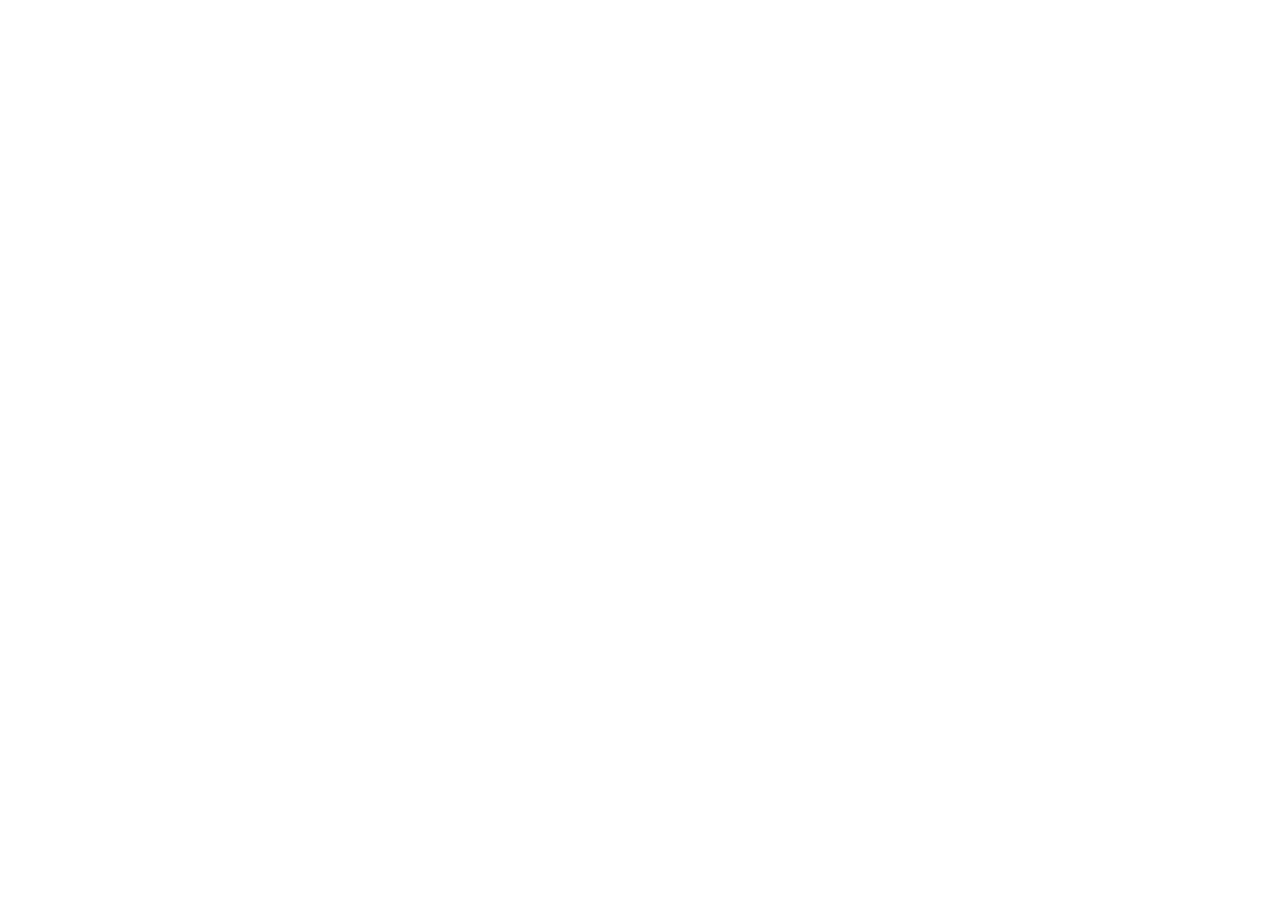
==== commit f305deb4: "Updates" ====
--- a/index.html
+++ b/index.html
@@ -1 +1 @@
-<!doctype html><html lang="en"><head><meta charset="utf-8"/><link rel="shortcut icon" href="/favicon.ico"/><meta name="viewport" content="width=device-width,initial-scale=1,shrink-to-fit=no"/><meta name="theme-color" content="#000000"/><link rel="manifest" href="/manifest.json"/><title>React App</title><link href="/static/css/1.1e158690.chunk.css" rel="stylesheet"><link href="/static/css/main.f94cfe51.chunk.css" rel="stylesheet"></head><body><noscript>You need to enable JavaScript to run this app.</noscript><div id="root"></div><script>!function(l){function e(e){for(var r,t,n=e[0],o=e[1],u=e[2],f=0,i=[];f<n.length;f++)t=n[f],p[t]&&i.push(p[t][0]),p[t]=0;for(r in o)Object.prototype.hasOwnProperty.call(o,r)&&(l[r]=o[r]);for(s&&s(e);i.length;)i.shift()();return c.push.apply(c,u||[]),a()}function a(){for(var e,r=0;r<c.length;r++){for(var t=c[r],n=!0,o=1;o<t.length;o++){var u=t[o];0!==p[u]&&(n=!1)}n&&(c.splice(r--,1),e=f(f.s=t[0]))}return e}var t={},p={2:0},c=[];function f(e){if(t[e])return t[e].exports;var r=t[e]={i:e,l:!1,exports:{}};return l[e].call(r.exports,r,r.exports,f),r.l=!0,r.exports}f.m=l,f.c=t,f.d=function(e,r,t){f.o(e,r)||Object.defineProperty(e,r,{enumerable:!0,get:t})},f.r=function(e){"undefined"!=typeof Symbol&&Symbol.toStringTag&&Object.defineProperty(e,Symbol.toStringTag,{value:"Module"}),Object.defineProperty(e,"__esModule",{value:!0})},f.t=function(r,e){if(1&e&&(r=f(r)),8&e)return r;if(4&e&&"object"==typeof r&&r&&r.__esModule)return r;var t=Object.create(null);if(f.r(t),Object.defineProperty(t,"default",{enumerable:!0,value:r}),2&e&&"string"!=typeof r)for(var n in r)f.d(t,n,function(e){return r[e]}.bind(null,n));return t},f.n=function(e){var r=e&&e.__esModule?function(){return e.default}:function(){return e};return f.d(r,"a",r),r},f.o=function(e,r){return Object.prototype.hasOwnProperty.call(e,r)},f.p="/";var r=window.webpackJsonp=window.webpackJsonp||[],n=r.push.bind(r);r.push=e,r=r.slice();for(var o=0;o<r.length;o++)e(r[o]);var s=n;a()}([])</script><script src="/static/js/1.83a285b4.chunk.js"></script><script src="/static/js/main.1f950b60.chunk.js"></script></body></html>+<!doctype html><html lang="en"><head><meta charset="utf-8"/><link rel="shortcut icon" href="/crackme/favicon.ico"/><meta name="viewport" content="width=device-width,initial-scale=1,shrink-to-fit=no"/><meta name="theme-color" content="#000000"/><link rel="manifest" href="/crackme/manifest.json"/><title>React App</title><link href="/crackme/static/css/1.1e158690.chunk.css" rel="stylesheet"><link href="/crackme/static/css/main.f94cfe51.chunk.css" rel="stylesheet"></head><body><noscript>You need to enable JavaScript to run this app.</noscript><div id="root"></div><script>!function(l){function e(e){for(var r,t,n=e[0],o=e[1],u=e[2],f=0,i=[];f<n.length;f++)t=n[f],c[t]&&i.push(c[t][0]),c[t]=0;for(r in o)Object.prototype.hasOwnProperty.call(o,r)&&(l[r]=o[r]);for(s&&s(e);i.length;)i.shift()();return p.push.apply(p,u||[]),a()}function a(){for(var e,r=0;r<p.length;r++){for(var t=p[r],n=!0,o=1;o<t.length;o++){var u=t[o];0!==c[u]&&(n=!1)}n&&(p.splice(r--,1),e=f(f.s=t[0]))}return e}var t={},c={2:0},p=[];function f(e){if(t[e])return t[e].exports;var r=t[e]={i:e,l:!1,exports:{}};return l[e].call(r.exports,r,r.exports,f),r.l=!0,r.exports}f.m=l,f.c=t,f.d=function(e,r,t){f.o(e,r)||Object.defineProperty(e,r,{enumerable:!0,get:t})},f.r=function(e){"undefined"!=typeof Symbol&&Symbol.toStringTag&&Object.defineProperty(e,Symbol.toStringTag,{value:"Module"}),Object.defineProperty(e,"__esModule",{value:!0})},f.t=function(r,e){if(1&e&&(r=f(r)),8&e)return r;if(4&e&&"object"==typeof r&&r&&r.__esModule)return r;var t=Object.create(null);if(f.r(t),Object.defineProperty(t,"default",{enumerable:!0,value:r}),2&e&&"string"!=typeof r)for(var n in r)f.d(t,n,function(e){return r[e]}.bind(null,n));return t},f.n=function(e){var r=e&&e.__esModule?function(){return e.default}:function(){return e};return f.d(r,"a",r),r},f.o=function(e,r){return Object.prototype.hasOwnProperty.call(e,r)},f.p="/crackme/";var r=window.webpackJsonp=window.webpackJsonp||[],n=r.push.bind(r);r.push=e,r=r.slice();for(var o=0;o<r.length;o++)e(r[o]);var s=n;a()}([])</script><script src="/crackme/static/js/1.abeb2df6.chunk.js"></script><script src="/crackme/static/js/main.1f950b60.chunk.js"></script></body></html>
